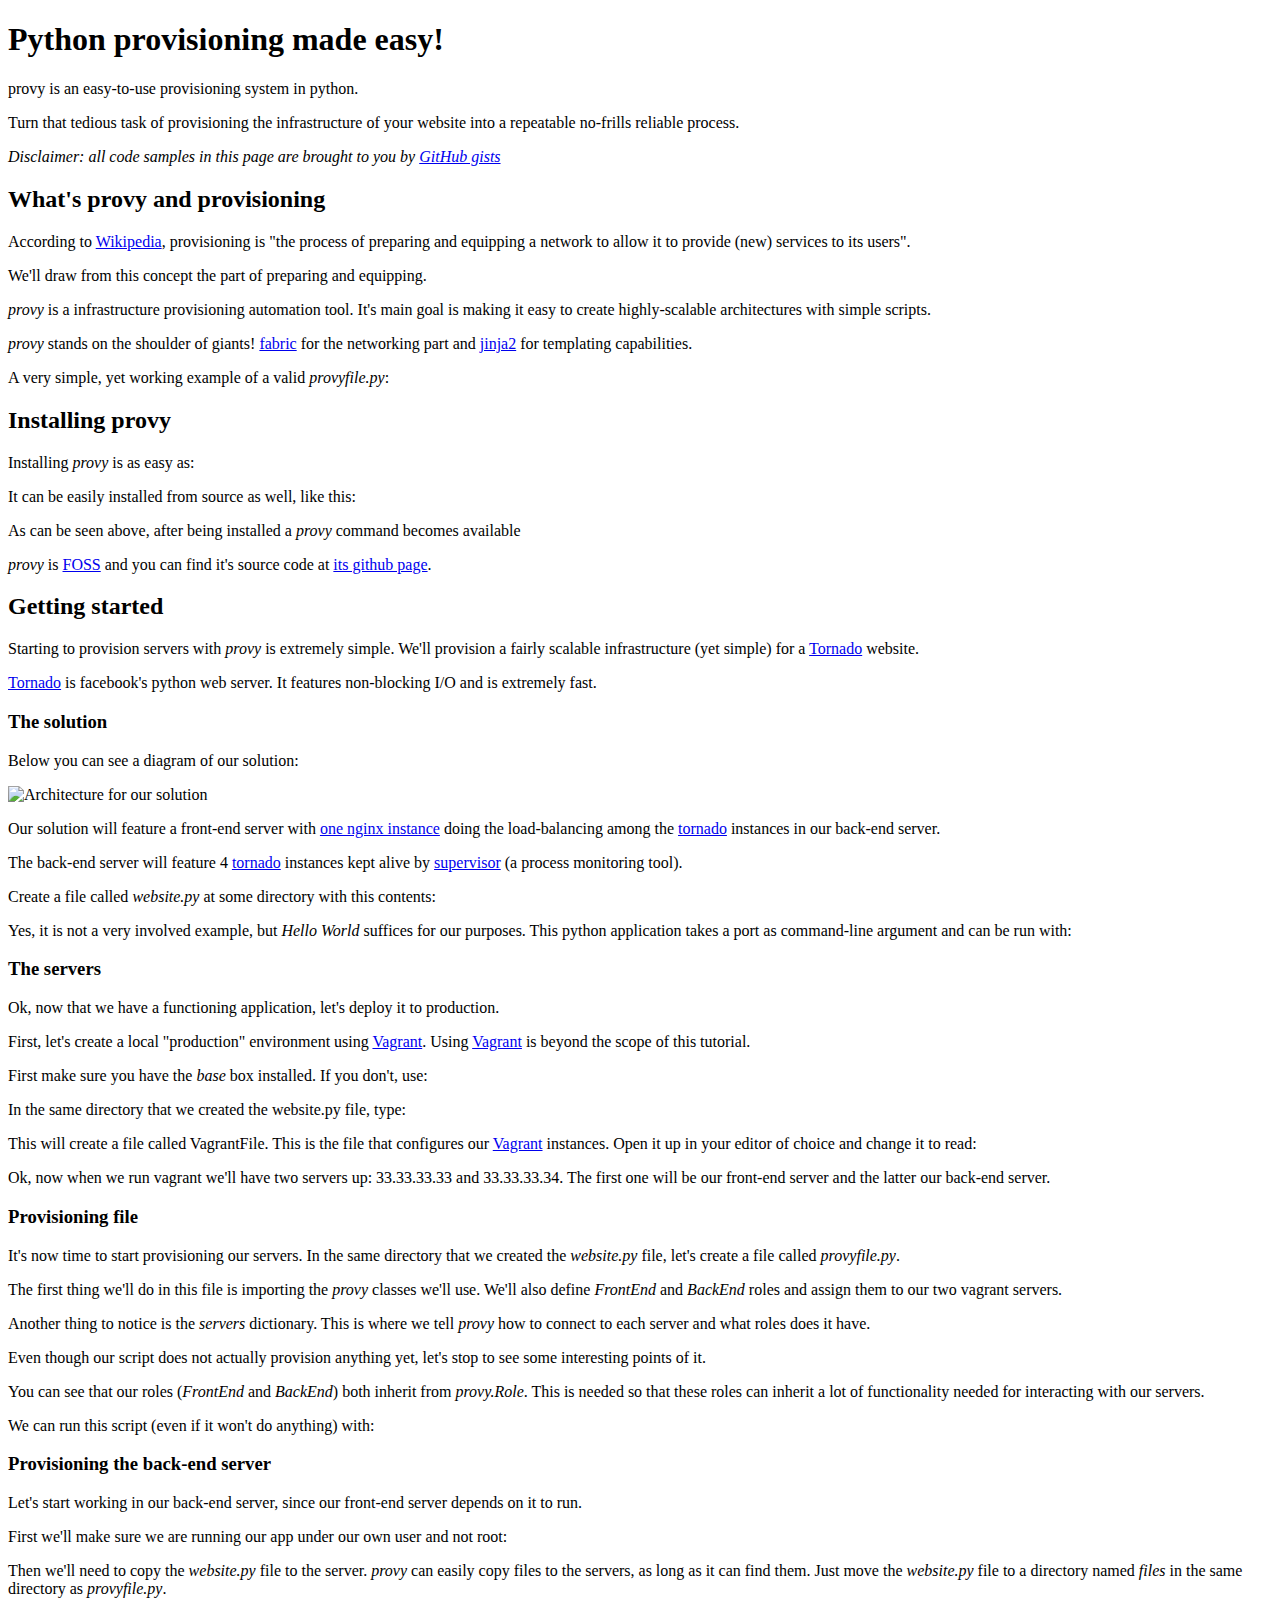
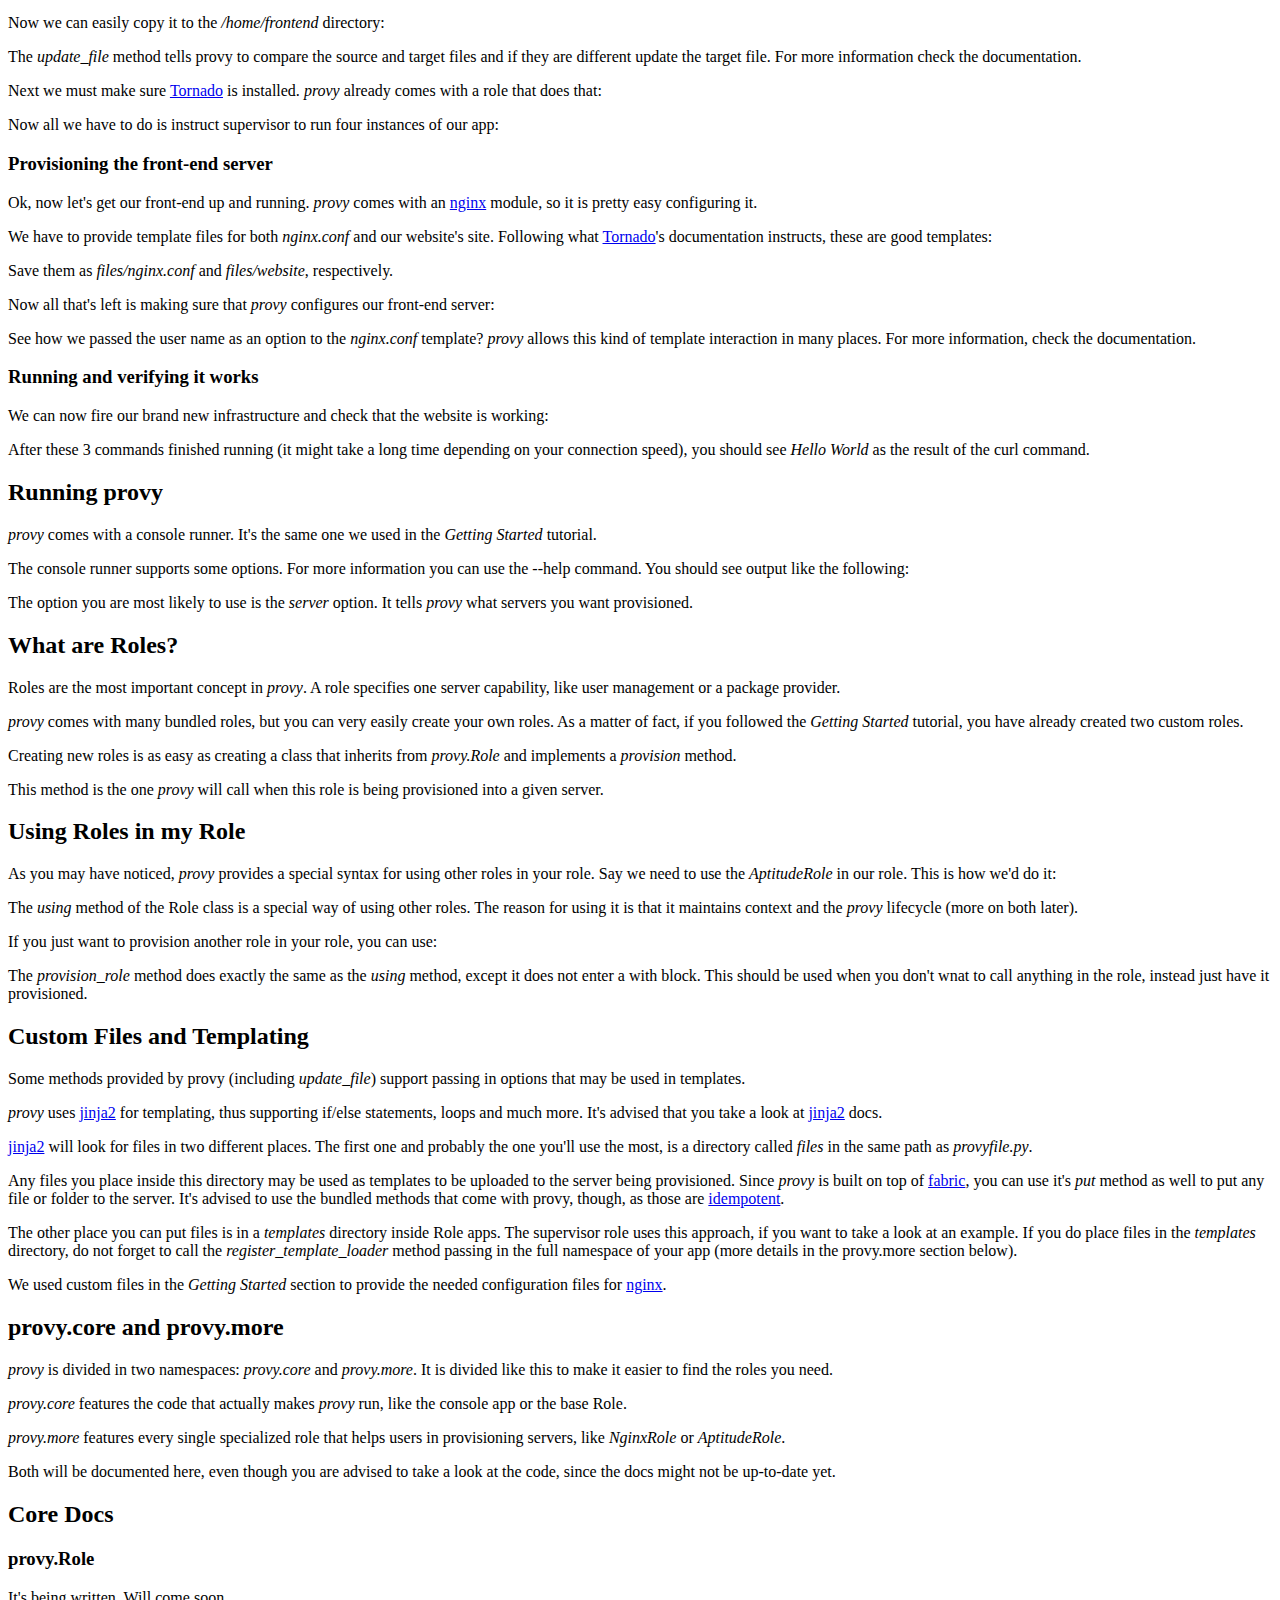
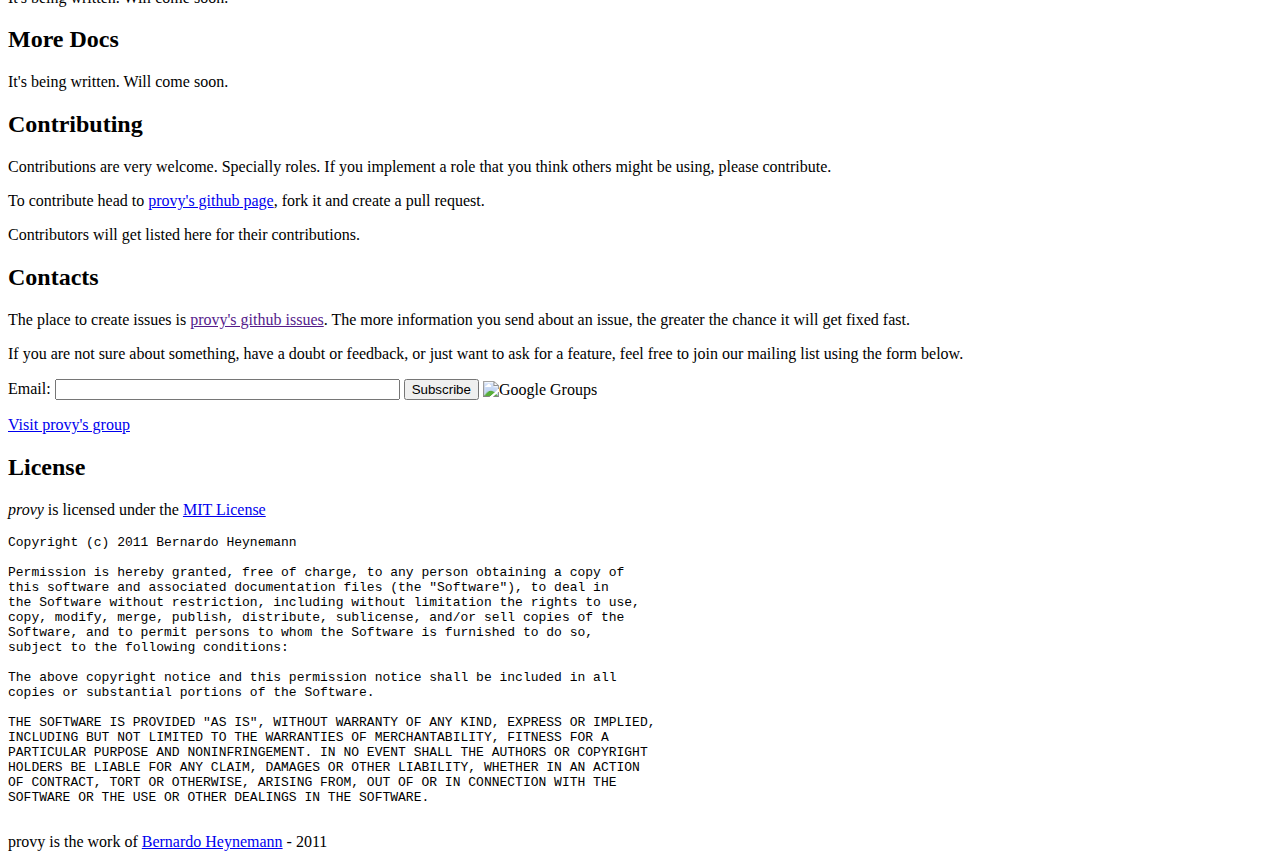
==== index.html @ 2999e6df "Getting started h3s" ====
<!DOCTYPE HTML>

<html>
    <head>
        <meta http-equiv="content-type" content="text/html; charset=utf-8">
        <title>provy - Python provisioning made simple</title>

        <link href='http://fonts.googleapis.com/css?family=Maven+Pro|Lobster&v2' rel='stylesheet' type='text/css'>
        <link rel="stylesheet" href="css/reset.css" type="text/css" media="screen" charset="utf-8" />
        <link rel="stylesheet" href="css/main.css" type="text/css" media="screen" charset="utf-8" />
    </head>

    <body>
        <div class="container">
            <div class="header">
                <h1 class="logo"><span class="important">Python</span>
                    provisioning made <span class="important">easy</span>!</h1>
                <p class="logo"><span class="important">provy</span> is an
                easy-to-use provisioning system in python.</p>
                <p class="logo">Turn that tedious task of provisioning the
                infrastructure of your website into a repeatable no-frills
                reliable process.</p>
                <div class="logo" onclick="window.location='http://provy.me';"></div>
            </div>

            <p class="disclaimer"><em>Disclaimer: all code samples in this page are
                brought to you by <a href="http://github.com/">GitHub gists</a></em></p>

            <h2 class="title">What's provy and provisioning</h2>
            <p>According to <a href="http://en.wikipedia.org/wiki/Provisioning">Wikipedia</a>, provisioning is "the
            process of preparing and equipping a network to allow it to provide
            (new) services to its users".</p>
            <p>We'll draw from this concept the part of preparing and
            equipping.</p>
            <p><em>provy</em> is a infrastructure provisioning automation tool.
            It's main goal is making it easy to create highly-scalable
            architectures with simple scripts.</p>
            <p><em>provy</em> stands on the shoulder of giants! <a
                href="http://fabfile.org" title="Fabric is a Python library and command-line tool for streamlining the use of SSH for application deployment or systems administration tasks">fabric</a> for the networking part and <a
                href="http://jinja.pocoo.org/" title="jinja2 - python templating engine">jinja2</a>
                for templating capabilities.</p>

            <p>A very simple, yet working example of a valid <em>provyfile.py</em>:</p>
            <script src="https://gist.github.com/1061912.js?file=simples-provyfile.py"></script>

            <h2 class="title">Installing provy</h2>
            <p>Installing <em>provy</em> is as easy as:</p>
            <script src="https://gist.github.com/1061888.js?file=gistfile1.txt"></script>
            <p>It can be easily installed from source as well,
            like this:</p>
            <script src="https://gist.github.com/1061894.js"></script>

            <p>As can be seen above, after being installed
            a <em>provy</em> command becomes available</p>

            <p><em>provy</em> is <a
                href="http://en.wikipedia.org/wiki/Free_and_open_source_software">FOSS</a>
            and you can find it's source code at <a href="https://github.com/heynemann/provy">its github page</a>.</p>

            <h2 class="title">Getting started</h2>
            <p>Starting to provision servers with
            <em>provy</em> is extremely simple. We'll provision a fairly
            scalable infrastructure (yet simple) for a <a href="http://tornadoweb.org">Tornado</a> website.</p>
            <p><a href="http://tornadoweb.org">Tornado</a> is
            facebook's python web server. It features non-blocking I/O and is
            extremely fast.</p>

            <h3>The solution</h3>
            <p>Below you can see a diagram of our solution:</p>
            <img class="auto-center diagram" src="images/provy_sample.png" alt="Architecture for our
            solution" />
            <p>Our solution will feature a front-end server
            with <a href="http://www.nginx.org">one nginx instance</a> doing
            the load-balancing among the <a
                href="http://tornadoweb.org">tornado</a> instances in our back-end
            server.</p>
            <p>The back-end server will feature 4 <a href="http://tornadoweb.org">tornado</a> instances kept alive
            by <a href="http://supervisord.org/">supervisor</a> (a process monitoring tool).</p>

            <p>Create a file called <em>website.py</em> at some
            directory with this contents:</p>
            <script src="https://gist.github.com/1061912.js?file=website.py"></script>

            <p>Yes, it is not a very involved example, but
            <em>Hello World</em> suffices for our purposes. This python
            application takes a port as command-line argument and can
            be run with:</p>
            <script src="https://gist.github.com/1061912.js?file=running"></script>

            <h3>The servers</h3>
            <p>Ok, now that we have a functioning application,
            let's deploy it to production.</p>
            <p>First, let's create a local "production" environment using <a
                href="http://vagrantup.com/">Vagrant</a>. Using <a
                href="http://vagrantup.com/">Vagrant</a> is beyond the scope
            of this tutorial.</p>
            <p>First make sure you have the <em>base</em> box installed. If you
            don't, use:</p>
            <script src="https://gist.github.com/1061912.js?file=vagrant-command"></script>

            <p>In the same directory that we created the website.py
            file, type:</p>
            <script src="https://gist.github.com/1061912.js?file=vagrant-init"></script>
            <p>This will create a file called VagrantFile. This is the file
            that configures our <a href="http://vagrantup.com/">Vagrant</a>
            instances. Open it up in your editor of choice and change it to
            read:</p>
            <script src="https://gist.github.com/1061912.js?file=VagrantFile"></script>
            <p>Ok, now when we run vagrant we'll have two servers up:
            33.33.33.33 and 33.33.33.34. The first one will be our front-end
               server and the latter our back-end server.</p>

            <h3>Provisioning file</h3>
            <p>It's now time to start provisioning our servers. In the same
            directory that we created the <em>website.py</em> file, let's create a file
            called <em>provyfile.py</em>.</p>

            <p>The first thing we'll do in this file is importing the <em>provy</em>
            classes we'll use. We'll also define <em>FrontEnd</em> and
            <em>BackEnd</em> roles and assign them to our two vagrant servers.</p>
            <script src="https://gist.github.com/1061912.js?file=provyfile.py"></script>

            <p>Another thing to notice is the <em>servers</em> dictionary. This
            is where we tell <em>provy</em> how to connect to each server and
            what roles does it have.</p>

            <p>Even though our script does not actually provision anything yet,
            let's stop to see some interesting points of it.</p>

            <p>You can see that our roles (<em>FrontEnd</em> and
            <em>BackEnd</em>) both inherit from <em>provy.Role</em>. This is
            needed so that these roles can inherit a lot of functionality
            needed for interacting with our servers.</p>
            <p>We can run this script (even if it won't do anything) with:</p>
            <script src="https://gist.github.com/1061912.js?file=running-provy-file"></script>

            <h3>Provisioning the back-end server</h3>
            <p>Let's start working in our back-end server, since our front-end
            server depends on it to run.</p>
            <p>First we'll make sure we are running our app under our own user
            and not root:</p>
            <script src="https://gist.github.com/1061912.js?file=provyfile2.py"></script>

            <p>Then we'll need to copy the <em>website.py</em> file to the
            server. <em>provy</em> can easily copy files to the servers, as
            long as it can find them. Just move the <em>website.py</em> file to a directory
            named <em>files</em> in the same directory as <em>provyfile.py</em>.</p>

            <p>Now we can easily copy it to the <em>/home/frontend</em> directory:</p>
            <script src="https://gist.github.com/1061912.js?file=provyfile3.py"></script>

            <p>The <em>update_file</em> method tells provy to compare the
            source and target files and if they are different update the target
            file. For more information check the documentation.</p>

            <p>Next we must make sure <a
                href="http://tornadoweb.org">Tornado</a> is installed.
            <em>provy</em> already comes with a role that does that:</p>
            <script src="https://gist.github.com/1061953.js?file=provyfile4.py"></script>

            <p>Now all we have to do is instruct supervisor to run four
            instances of our app:</p>
            <script src="https://gist.github.com/1061953.js?file=provyfile5.py"></script>

            <h3>Provisioning the front-end server</h3>
            <p>Ok, now let's get our front-end up and running. <em>provy</em>
            comes with an <a href="http://www.nginx.org">nginx</a> module, so it is pretty easy configuring it.</p>

            <p>We have to provide template files for both <em>nginx.conf</em>
            and our website's site. Following what <a
                href="http://tornadoweb.org">Tornado</a>'s documentation
            instructs, these are good templates:</p>
            <script src="https://gist.github.com/1061953.js?file=nginx.conf"></script>
            <script src="https://gist.github.com/1061953.js?file=website"></script>

            <p>Save them as <em>files/nginx.conf</em> and
            <em>files/website</em>, respectively.</p>

            <p>Now all that's left is making sure that <em>provy</em>
            configures our front-end server:</p>
            <script src="https://gist.github.com/1061953.js?file=provyfile6.py"></script>
            <p>See how we passed the user name as an option to the
            <em>nginx.conf</em> template? <em>provy</em> allows this kind of
            template interaction in many places. For more information, check the
            documentation.</p>

            <h3>Running and verifying it works</h3>
            <p>We can now fire our brand new infrastructure and check that the
            website is working:</p>
            <script src="https://gist.github.com/1061953.js?file=running%20the%20website"></script>
            <p>After these 3 commands finished running (it might take a long
            time depending on your connection speed), you should see <em>Hello
            World</em> as the result of the curl command.</p>

            <h2 class="title">Running provy</h2>
            <p><em>provy</em> comes with a console runner. It's the same one we
            used in the <em>Getting Started</em> tutorial.</p>
            <p>The console runner supports some options. For more information
            you can use the --help command. You should see output like the
            following:</p>
            <script src="https://gist.github.com/1061953.js?file=provy-help"></script>
            <p>The option you are most likely to use is the <em>server</em>
            option. It tells <em>provy</em> what servers you want provisioned.</p>

            <h2 class="title">What are Roles?</h2>
            <p>Roles are the most important concept in <em>provy</em>. A role
            specifies one server capability, like user management or a package
            provider.</p>
            <p><em>provy</em> comes with many bundled roles, but you can very
            easily create your own roles. As a matter of fact, if you followed
            the <em>Getting Started</em> tutorial, you have already created two
            custom roles.</p>
            <p>Creating new roles is as easy as creating a class that inherits
            from <em>provy.Role</em> and implements a <em>provision</em> method.</p>
            <p>This method is the one <em>provy</em> will call when this role
            is being provisioned into a given server.</p>

            <h2 class="title">Using Roles in my Role</h2>
            <p>As you may have noticed, <em>provy</em> provides a special
            syntax for using other roles in your role. Say we need to use the
            <em>AptitudeRole</em> in our role. This is how we'd do it:</p>
            <script src="https://gist.github.com/1061953.js?file=using-roles.py"></script>
            <p>The <em>using</em> method of the Role class is a special way of
            using other roles. The reason for using it is that it maintains
            context and the <em>provy</em> lifecycle (more on both later).</p>
            <p>If you just want to provision another role in your role, you can
            use:</p>
            <script src="https://gist.github.com/1061953.js?file=using-roles-2.py"></script>
            <p>The <em>provision_role</em> method does exactly the same as the
            <em>using</em> method, except it does not enter a with block. This
            should be used when you don't wnat to call anything in the role,
            instead just have it provisioned.</p>

            <h2 class="title">Custom Files and Templating</h2>
            <p>Some methods provided by provy (including <em>update_file</em>) support 
            passing in options that may be used in templates.</p>
            <p><em>provy</em> uses <a
                href="http://jinja.pocoo.org/" title="jinja2 - python templating engine">jinja2</a> for
                templating, thus supporting if/else statements, loops and much more. It's advised
                that you take a look at <a
                href="http://jinja.pocoo.org/" title="jinja2 - python templating engine">jinja2</a>
                docs.
            </p>
            <p><a
                href="http://jinja.pocoo.org/" title="jinja2 - python templating engine">jinja2</a> will
                look for files in two different places. The first one and probably the one you'll use the most,
                is a directory called <em>files</em> in the same path as <em>provyfile.py</em>.</p>
            <p>Any files you place inside this directory may be used as templates to be uploaded to the server
            being provisioned. Since <em>provy</em> is built on top of <a
                href="http://fabfile.org" title="Fabric is a Python library and command-line tool for streamlining the use of SSH for application deployment or systems administration tasks">fabric</a>, you can use it's <em>put</em> method as well to put any file or folder to the server. It's advised to use the bundled methods that come with provy, though, as those are <a href="http://en.wikipedia.org/wiki/Idempotence">idempotent</a>.</p>
            <p>The other place you can put files is in a <em>templates</em> directory inside Role apps. The supervisor role uses this approach, if you want to take a look at an example. If you do place files in the <em>templates</em> directory, do not forget to call the <em>register_template_loader</em> method passing in the full namespace of your app (more details in the provy.more section below).</p>
            <p>We used custom files in the <em>Getting Started</em> section to provide the needed configuration files for <a href="http://www.nginx.org">nginx</a>.</p>

            <h2 class="title">provy.core and provy.more</h2>
            <p>
                <em>provy</em> is divided in two namespaces: <em>provy.core</em> and <em>provy.more</em>. It is divided like this to make it easier to find the roles you need.
            </p>
            <p><em>provy.core</em> features the code that actually makes <em>provy</em> run, like the console app or the base Role.</p>
            <p><em>provy.more</em> features every single specialized role that helps users in provisioning servers, like <em>NginxRole</em> or <em>AptitudeRole</em>.</p>
            <p>Both will be documented here, even though you are advised to take a look at the code, since the docs might not be up-to-date yet.</p>

            <h2 class="title">Core Docs</h2>
            <h3>provy.Role</h3>
            <p>It's being written. Will come soon.</p>

            <h2 class="title">More Docs</h2>
            <p>It's being written. Will come soon.</p>

            <h2 class="title">Contributing</h2>
            <p>Contributions are very welcome. Specially roles. If you
            implement a role that you think others might be using, please
            contribute.</p>
            <p>To contribute head to <a
            href="https://github.com/heynemann/provy">provy's github page</a>,
            fork it and create a pull request.</p>
            <p>Contributors will get listed here for their contributions.</p>

            <h2 class="title">Contacts</h2>
            <p>The place to create issues is <a href="">provy's github issues</a>. The more information you send about an issue, the greater the chance it will get fixed fast.</p>
            <p>If you are not sure about something, have a doubt or feedback, or just want to ask for a feature, feel free to join our mailing list using the form below.</p>
            <form action="http://groups.google.com/group/provy/boxsubscribe">
                <p>
                    <label for"email">Email: <input type="text" name="email" size="40">
                    <input type=submit class="email" name="sub" value="Subscribe">
                    <img src="http://groups.google.com/intl/en/images/logos/groups_logo_sm.gif"
                             height=30 width=140 valign="middle" alt="Google Groups" class="google-logo">
                </p>
            </form>
            <p>
              <a href="http://groups.google.com/group/provy">Visit provy's group</a>
            </p>

            <h2 class="title">License</h2>
            <p><em>provy</em> is licensed under the <a
                href="http://www.opensource.org/licenses/MIT">MIT License</a></p>
            <pre class="license">
Copyright (c) 2011 Bernardo Heynemann

Permission is hereby granted, free of charge, to any person obtaining a copy of
this software and associated documentation files (the "Software"), to deal in
the Software without restriction, including without limitation the rights to use,
copy, modify, merge, publish, distribute, sublicense, and/or sell copies of the
Software, and to permit persons to whom the Software is furnished to do so,
subject to the following conditions:

The above copyright notice and this permission notice shall be included in all
copies or substantial portions of the Software.

THE SOFTWARE IS PROVIDED "AS IS", WITHOUT WARRANTY OF ANY KIND, EXPRESS OR IMPLIED,
INCLUDING BUT NOT LIMITED TO THE WARRANTIES OF MERCHANTABILITY, FITNESS FOR A
PARTICULAR PURPOSE AND NONINFRINGEMENT. IN NO EVENT SHALL THE AUTHORS OR COPYRIGHT
HOLDERS BE LIABLE FOR ANY CLAIM, DAMAGES OR OTHER LIABILITY, WHETHER IN AN ACTION
OF CONTRACT, TORT OR OTHERWISE, ARISING FROM, OUT OF OR IN CONNECTION WITH THE
SOFTWARE OR THE USE OR OTHER DEALINGS IN THE SOFTWARE.
            </pre>

            <div class="footer">
                provy is the work of <a
                    href="http://blog.heynemann.com.br">Bernardo Heynemann</a>
                - 2011
            </div>
        </div>
        <script type="text/javascript">

          var _gaq = _gaq || [];
          _gaq.push(['_setAccount', 'UA-24327816-1']);
          _gaq.push(['_trackPageview']);

          (function() {
            var ga = document.createElement('script'); ga.type = 'text/javascript'; ga.async = true;
            ga.src = ('https:' == document.location.protocol ? 'https://ssl' : 'http://www') + '.google-analytics.com/ga.js';
            var s = document.getElementsByTagName('script')[0]; s.parentNode.insertBefore(ga, s);
          })();

        </script>
    </body>

</html>
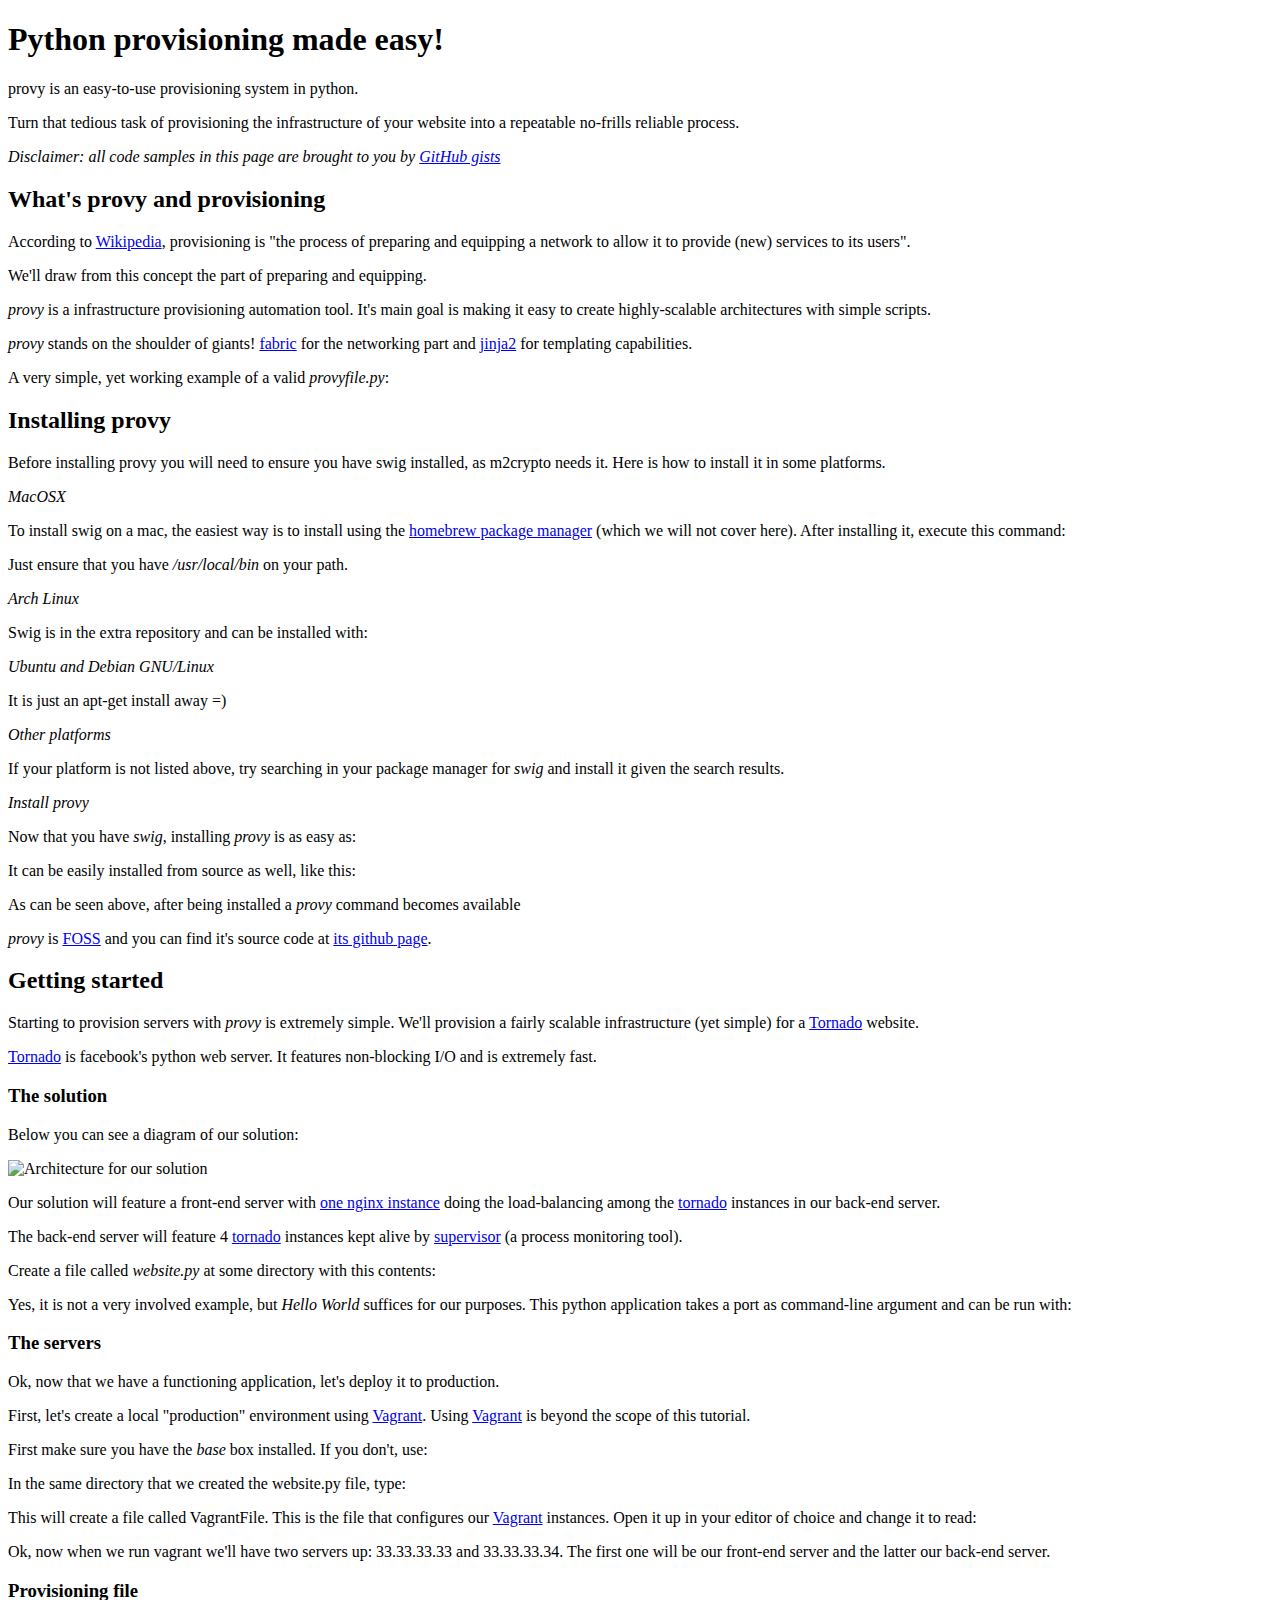
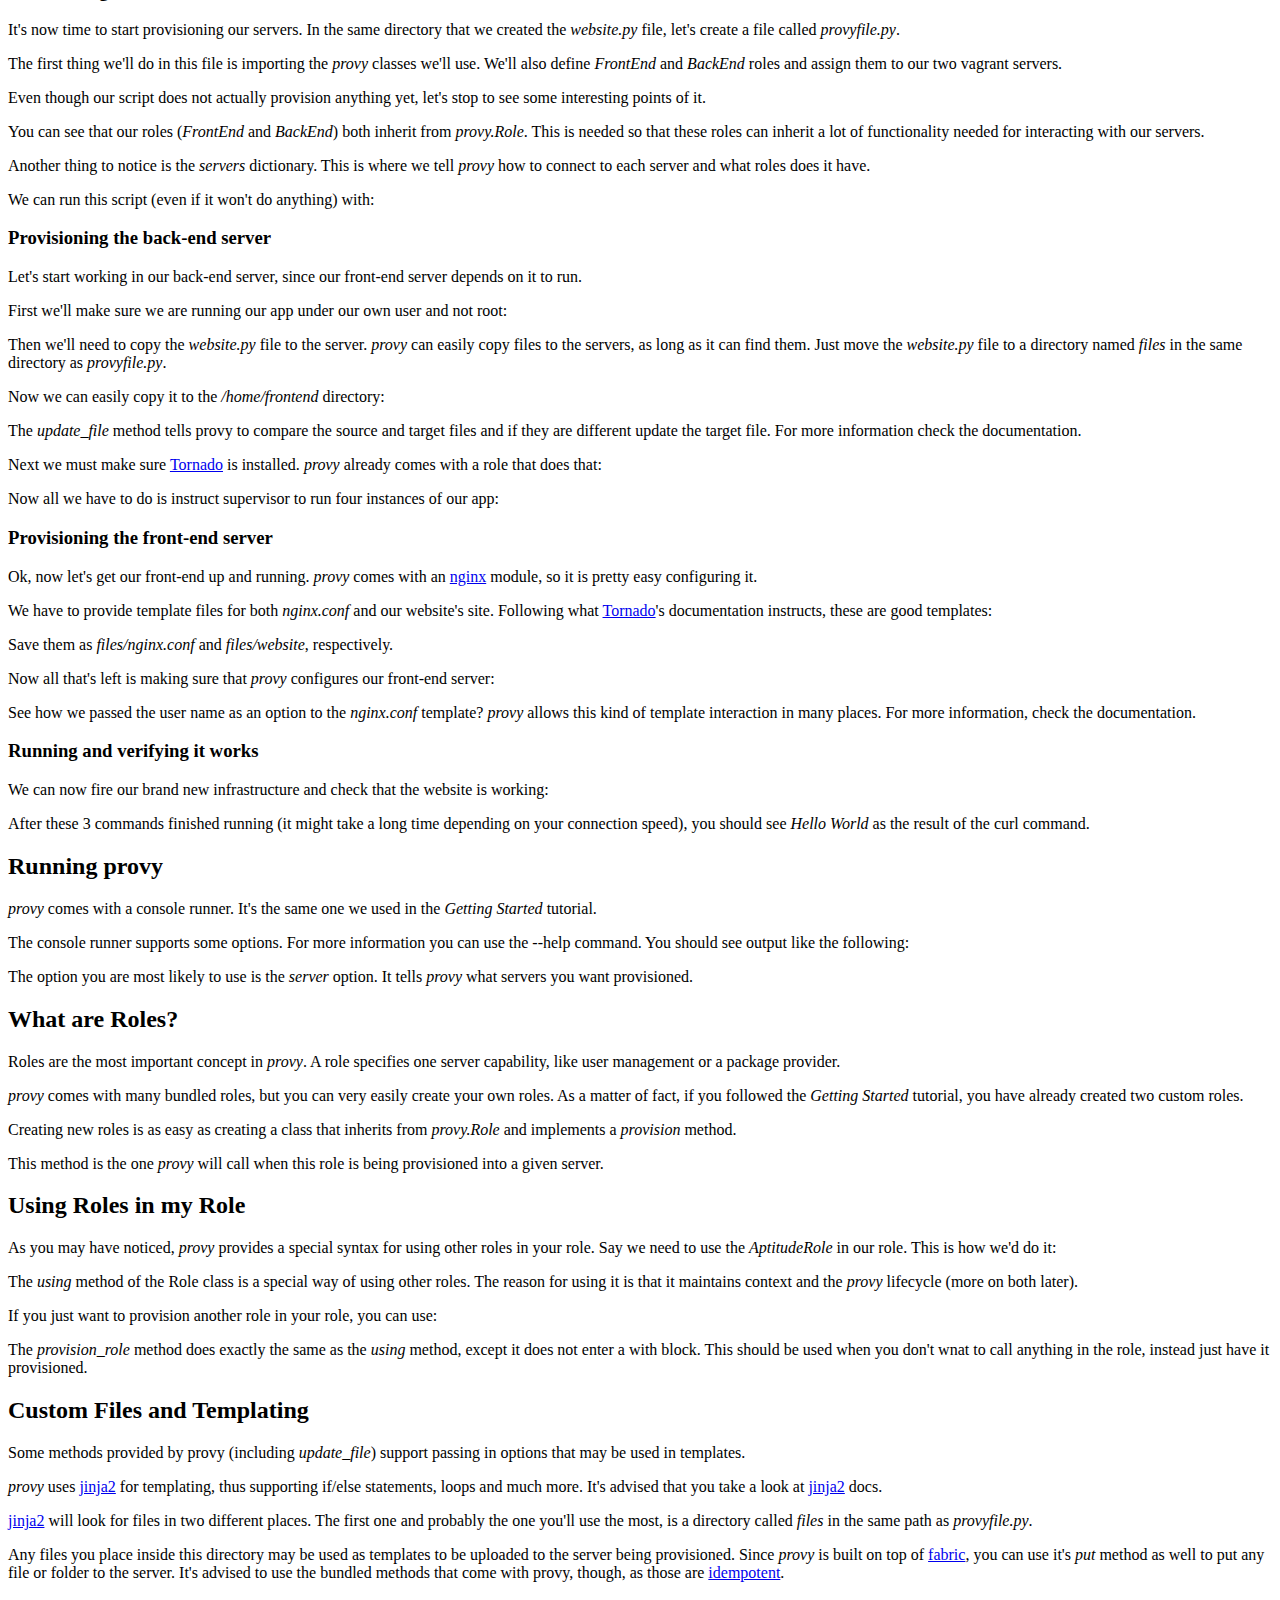
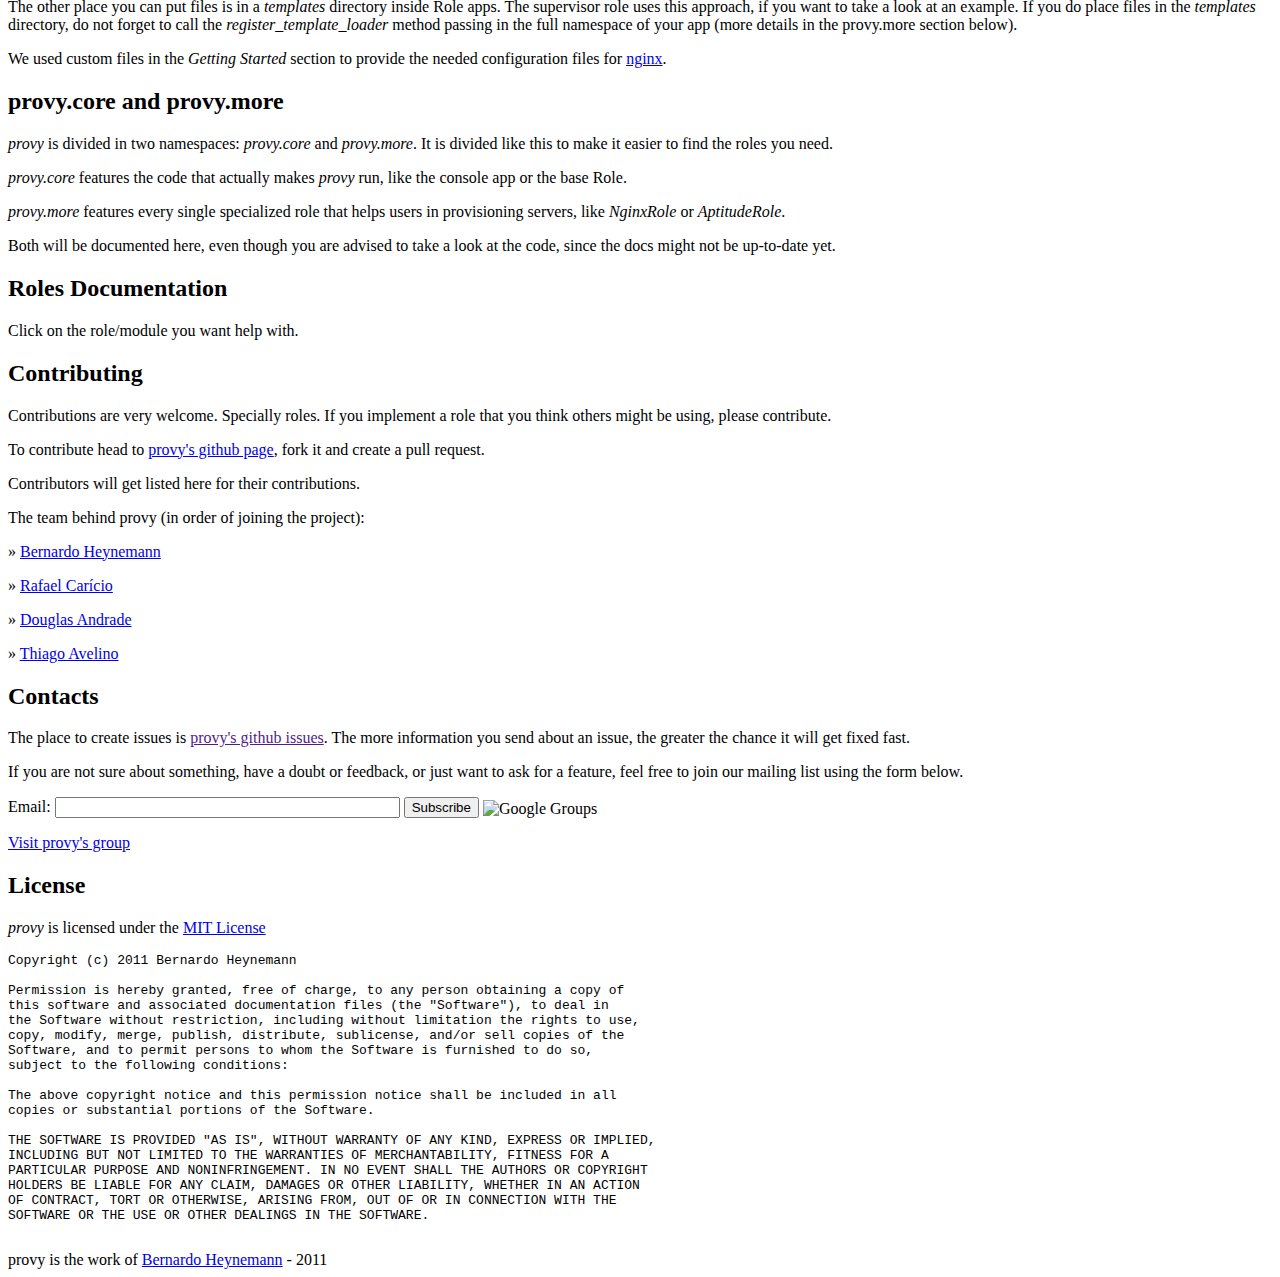
==== commit d422e166: "Reading module docs" ====
--- a/index.html
+++ b/index.html
@@ -44,7 +44,36 @@
             <script src="https://gist.github.com/1061912.js?file=simples-provyfile.py"></script>
 
             <h2 class="title">Installing provy</h2>
-            <p>Installing <em>provy</em> is as easy as:</p>
+            <p>Before installing provy you will need to ensure you have swig
+            installed, as m2crypto needs it. Here is how to install it in
+            some platforms.<p>
+
+            <p><em>MacOSX</em></p>
+
+            <p>To install swig on a mac, the easiest way is to install using the
+            <a href="http://mxcl.github.com/homebrew/">homebrew package manager</a>
+            (which we will not cover here). After installing it, execute this command:
+            </p>
+            <script src="https://gist.github.com/1066364.js?file=install_swig_mac.sh"></script>
+            <p>Just ensure that you have <em>/usr/local/bin</em> on your path.</p>
+
+            <p><em>Arch Linux</em></p>
+
+            <p>Swig is in the extra repository and can be installed with:<p>
+            <script src="https://gist.github.com/1066392.js?file=gistfile1.bash"></script>
+
+            <p><em>Ubuntu and Debian GNU/Linux</em></p>
+
+            <p>It is just an apt-get install away =)<p>
+            <script src="https://gist.github.com/1066406.js?file=gistfile1.txt"></script>
+
+            <p><em>Other platforms</em></p>
+            <p>If your platform is not listed above, try searching in your package
+            manager for <em>swig</em> and install it given the search results.</p>
+
+            <p><em>Install provy</em></p>
+
+            <p>Now that you have <em>swig</em>, installing <em>provy</em> is as easy as:</p>
             <script src="https://gist.github.com/1061888.js?file=gistfile1.txt"></script>
             <p>It can be easily installed from source as well,
             like this:</p>
@@ -120,10 +149,6 @@
             <em>BackEnd</em> roles and assign them to our two vagrant servers.</p>
             <script src="https://gist.github.com/1061912.js?file=provyfile.py"></script>
 
-            <p>Another thing to notice is the <em>servers</em> dictionary. This
-            is where we tell <em>provy</em> how to connect to each server and
-            what roles does it have.</p>
-
             <p>Even though our script does not actually provision anything yet,
             let's stop to see some interesting points of it.</p>
 
@@ -131,6 +156,11 @@
             <em>BackEnd</em>) both inherit from <em>provy.Role</em>. This is
             needed so that these roles can inherit a lot of functionality
             needed for interacting with our servers.</p>
+
+            <p>Another thing to notice is the <em>servers</em> dictionary. This
+            is where we tell <em>provy</em> how to connect to each server and
+            what roles does it have.</p>
+
             <p>We can run this script (even if it won't do anything) with:</p>
             <script src="https://gist.github.com/1061912.js?file=running-provy-file"></script>
 
@@ -259,12 +289,9 @@
             <p><em>provy.more</em> features every single specialized role that helps users in provisioning servers, like <em>NginxRole</em> or <em>AptitudeRole</em>.</p>
             <p>Both will be documented here, even though you are advised to take a look at the code, since the docs might not be up-to-date yet.</p>
 
-            <h2 class="title">Core Docs</h2>
-            <h3>provy.Role</h3>
-            <p>It's being written. Will come soon.</p>
-
-            <h2 class="title">More Docs</h2>
-            <p>It's being written. Will come soon.</p>
+            <h2 class="title">Roles Documentation</h2>
+            <p>Click on the role/module you want help with.</p>
+            <div id="docs"></div>
 
             <h2 class="title">Contributing</h2>
             <p>Contributions are very welcome. Specially roles. If you
@@ -274,6 +301,12 @@
             href="https://github.com/heynemann/provy">provy's github page</a>,
             fork it and create a pull request.</p>
             <p>Contributors will get listed here for their contributions.</p>
+
+            <p>The team behind provy (in order of joining the project):</p>
+            <p> » <a href="http://about.me/heynemann">Bernardo Heynemann</a></p>
+            <p> » <a href="http://about.me/rafaelcaricio">Rafael Carício</a></p>
+            <p> » <a href="https://github.com/dsarch">Douglas Andrade</a></p>
+            <p> » <a href="http://avelino.us/">Thiago Avelino</a></p>
 
             <h2 class="title">Contacts</h2>
             <p>The place to create issues is <a href="">provy's github issues</a>. The more information you send about an issue, the greater the chance it will get fixed fast.</p>
@@ -320,6 +353,75 @@
                 - 2011
             </div>
         </div>
+
+        <script type="text/javascript" charset="utf-8" src="js/jquery-1.6.2.min.js"></script>
+        <script type='text/javascript' src='https://www.google.com/jsapi'></script>
+        <script type='text/javascript'>
+            google.load('visualization', '1', {packages:['orgchart']});
+            google.setOnLoadCallback(getData);
+            function getData() {
+                $.getJSON('js/docs.json', function(docs) {
+                    drawChart(docs);
+                });
+            }
+
+            function getRows(docs) {
+                var rows = [];
+                recurseDocs(docs, '', rows);
+                return rows;
+            }
+
+            function recurseDocs(rootNode, parentNode, rows) {
+                for (key in rootNode) {
+                    if (key == '__proto__') continue;
+                    if (key.substr(0,2) == '__') continue;
+
+                    if (rootNode[key]['__methods__'] == null) {
+                        rows.push([key, parentNode, rootNode[key]['__name__']]);
+                        recurseDocs(rootNode[key], key, rows)
+                    }
+                    else {
+                        rows.push([rootNode[key]['__name__'], parentNode, rootNode[key]['__fullName__']]);
+                    }
+                }
+            }
+
+            function drawChart(docs) {
+                var data = new google.visualization.DataTable();
+                data.addColumn('string', 'Name');
+                data.addColumn('string', 'Parent');
+                data.addColumn('string', 'ToolTip');
+
+                var rows = getRows(docs)
+                data.addRows(rows);
+                var chart = new google.visualization.OrgChart(document.getElementById('docs'));
+
+                google.visualization.events.addListener(chart, 'select', selectHandler);
+
+                function selectHandler(e) {
+                    var item = chart.getSelection()[0]
+                    var selectedValue = null;
+                    if (item.row != null && item.column != null) {
+                        selectedValue = data.getValue(item.row, item.column);
+                    } else if (item.row != null) {
+                        selectedValue = data.getValue(item.row, 2);
+                    } else if (item.column != null) {
+                        selectedValue = data.getValue(0, item.column);
+                    }
+                    console.log(selectedValue);
+
+                    var parts = selectedValue.split('.');
+                    var doc = docs;
+                    for (var i=0; i<parts.length; i++) {
+                        doc = doc[parts[i]];
+                    }
+                    console.log(doc);
+                }
+
+                chart.draw(data, {allowHtml:true});
+            }
+        </script>
+
         <script type="text/javascript">
 
           var _gaq = _gaq || [];
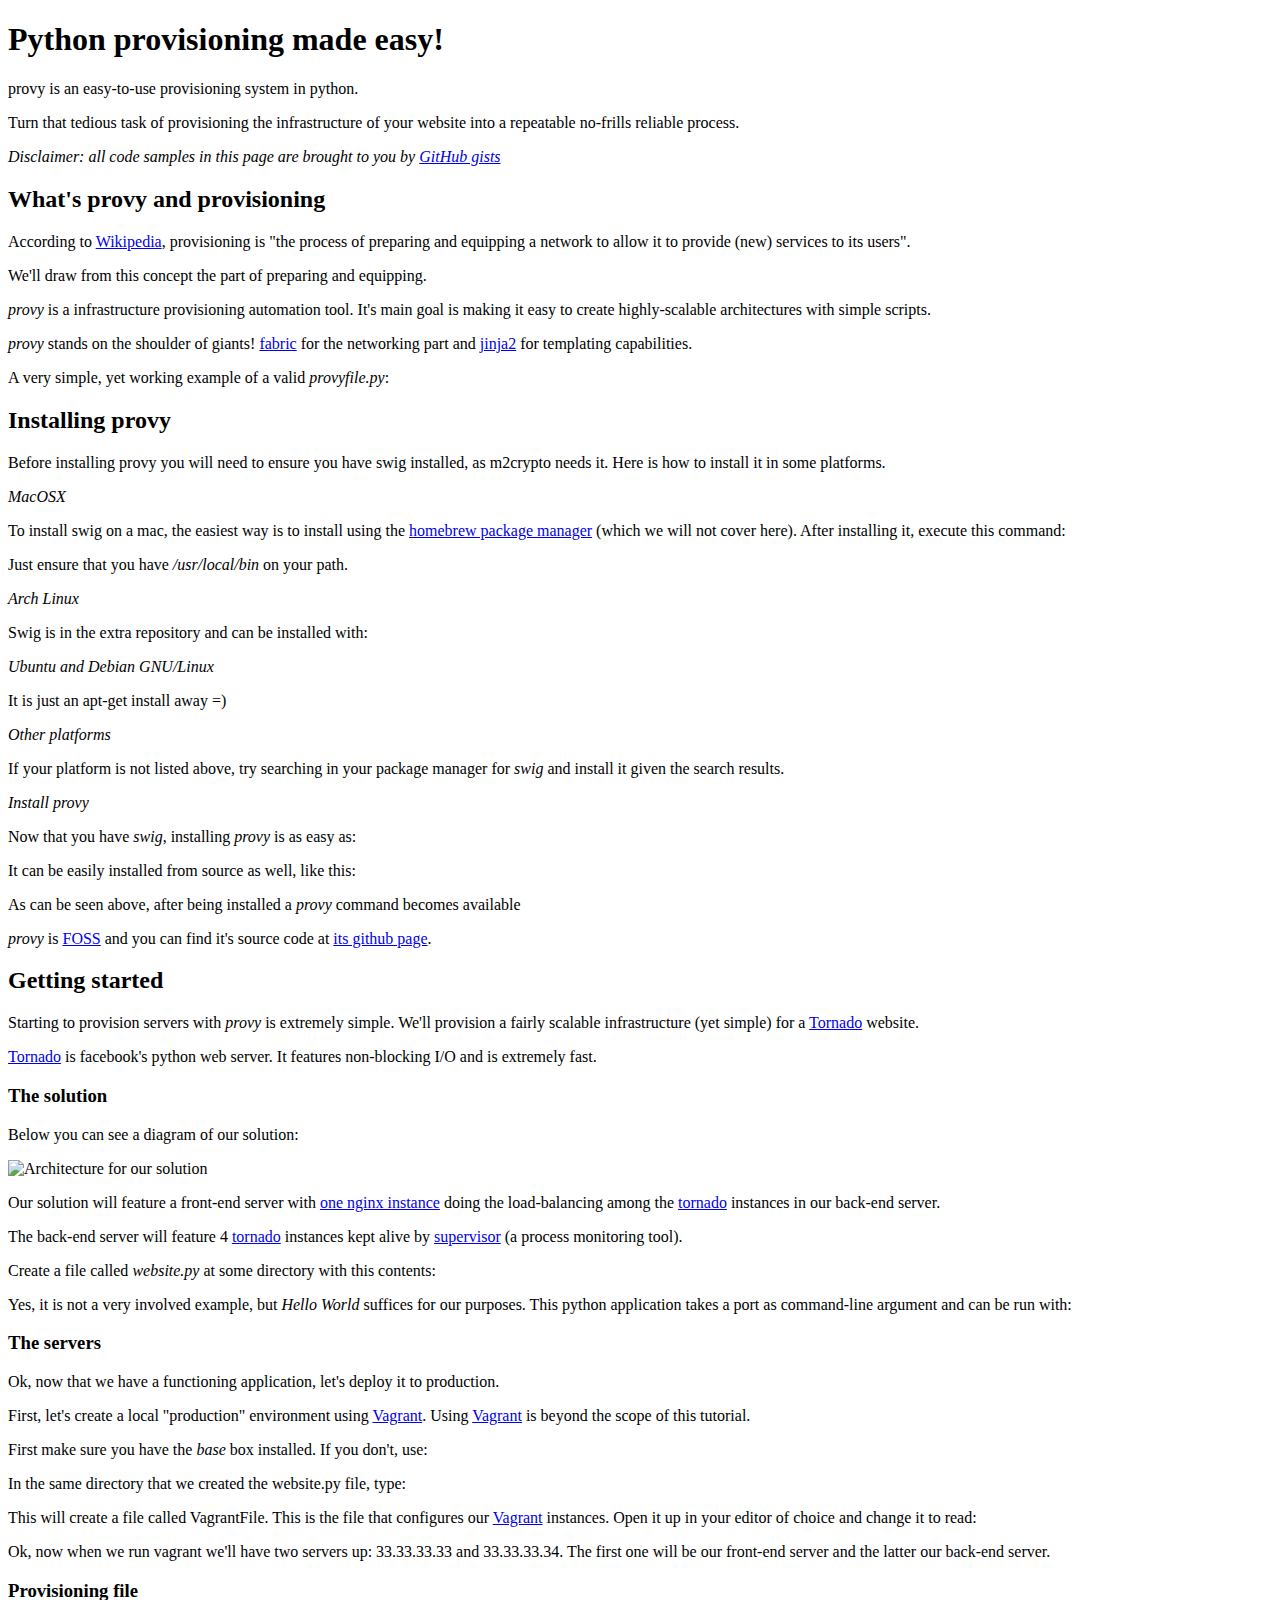
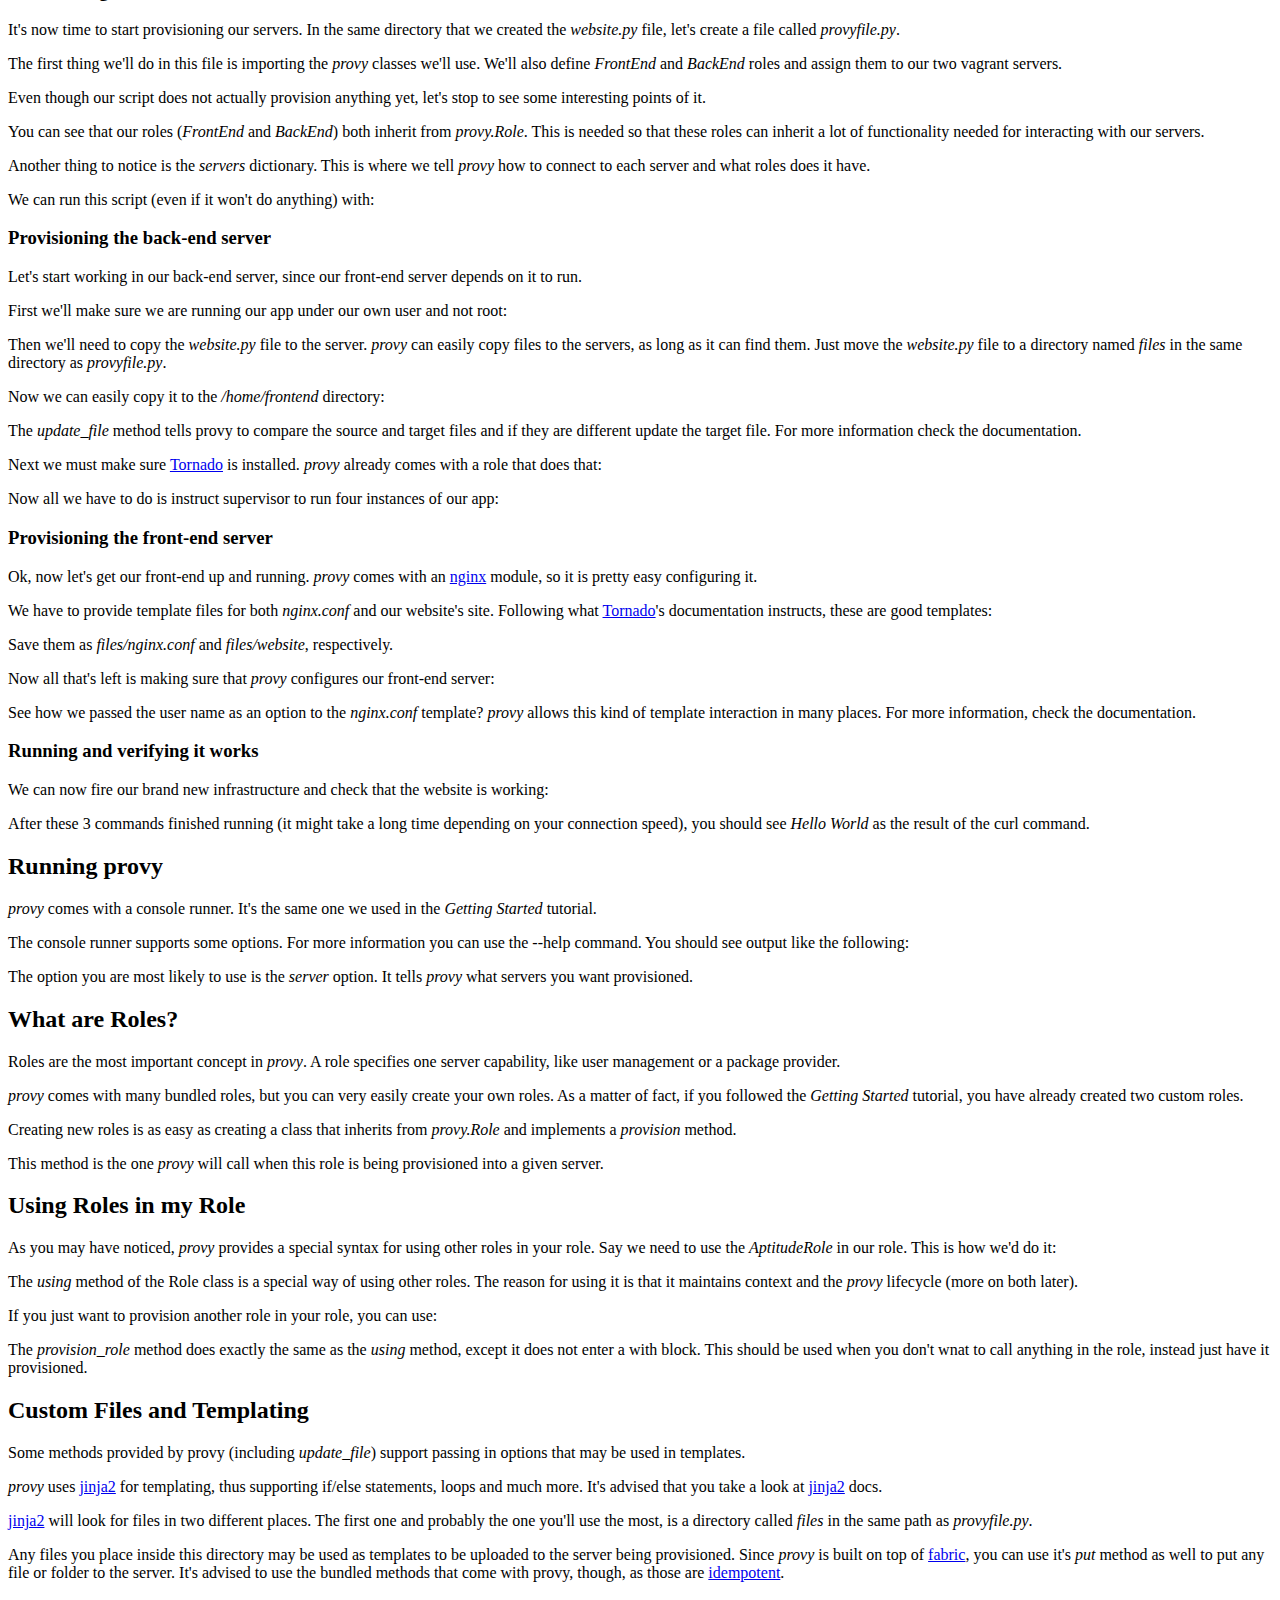
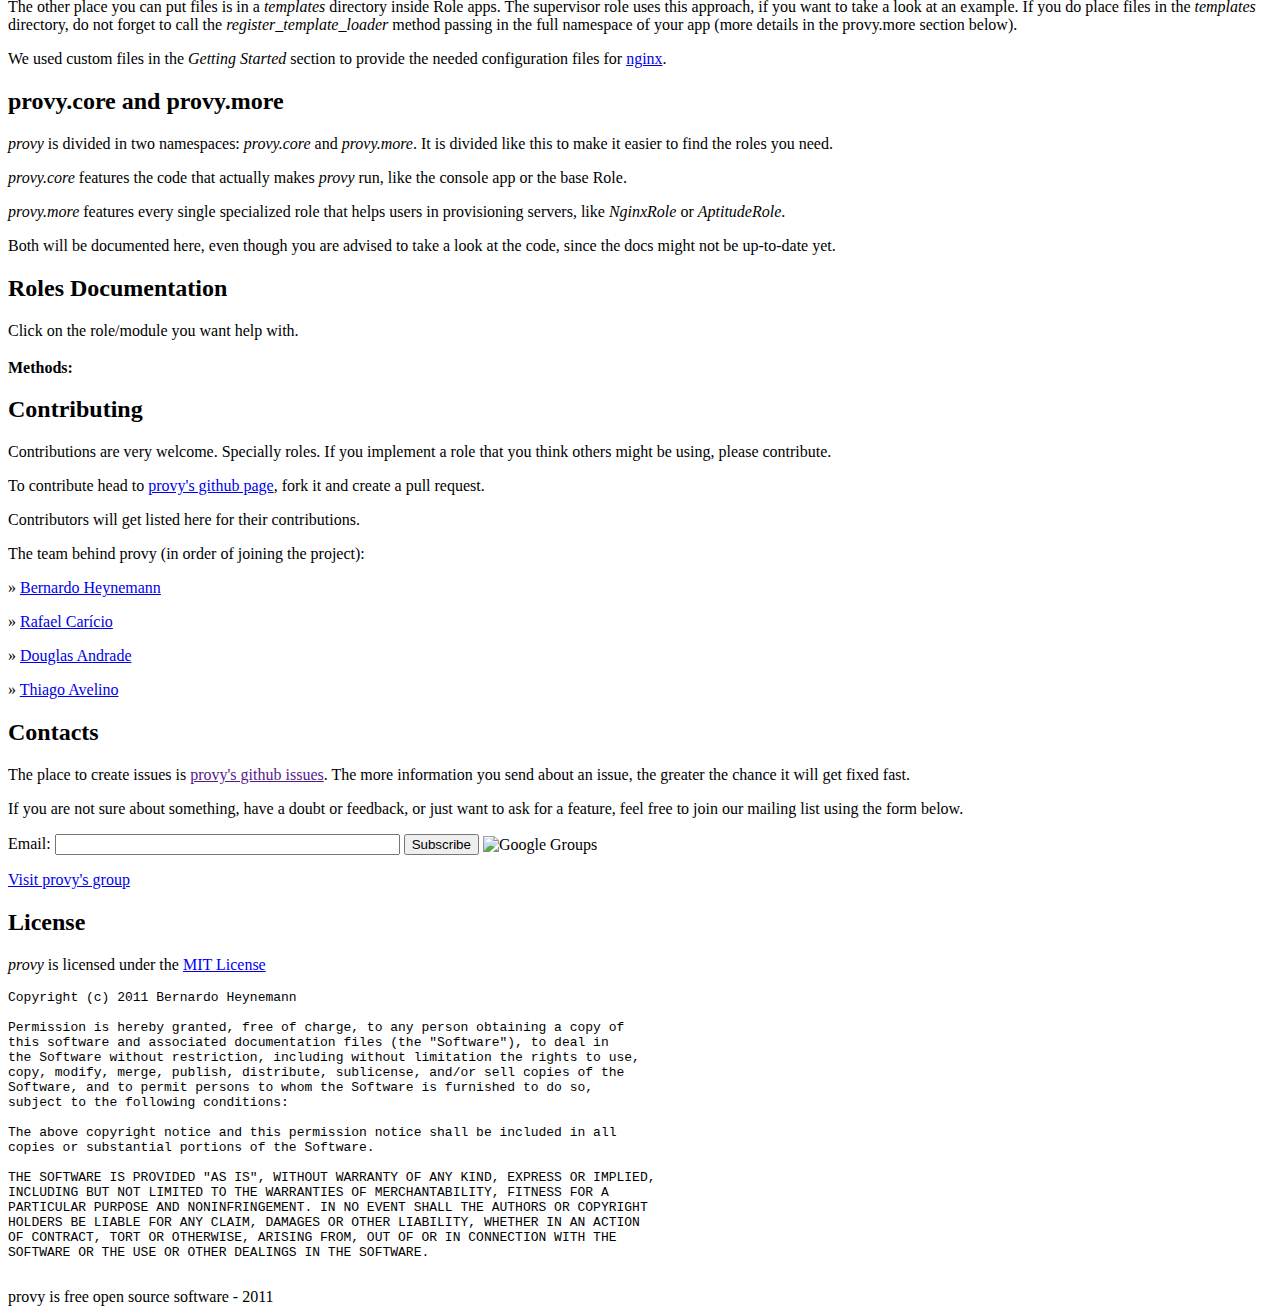
==== commit e400d32e: "Added js syntax highlighting" ====
--- a/index.html
+++ b/index.html
@@ -8,6 +8,7 @@
         <link href='http://fonts.googleapis.com/css?family=Maven+Pro|Lobster&v2' rel='stylesheet' type='text/css'>
         <link rel="stylesheet" href="css/reset.css" type="text/css" media="screen" charset="utf-8" />
         <link rel="stylesheet" href="css/main.css" type="text/css" media="screen" charset="utf-8" />
+        <link rel="stylesheet" href="css/sh_ide-anjuta.min.css" type="text/css" media="screen" charset="utf-8" />
     </head>
 
     <body>
@@ -291,7 +292,24 @@
 
             <h2 class="title">Roles Documentation</h2>
             <p>Click on the role/module you want help with.</p>
-            <div id="docs"></div>
+            <div id="docs-container">
+                <div id="docs"></div>
+            </div>
+            <div id="current-doc"></div>
+            <div id="module-template">
+                <h3 class="name"></h3>
+                <p class="docs"></p>
+            </div>
+            <div id="role-template">
+                <h3 class="name"></h3>
+                <p class="docs"></p>
+                <p class="methods-header"><strong>Methods:</strong></p>
+                <div class="methods"></div>
+            </div>
+            <div id="method-template">
+                <p><em class="name"></em></p>
+                <p class="docs"></p>
+            </div>
 
             <h2 class="title">Contributing</h2>
             <p>Contributions are very welcome. Specially roles. If you
@@ -348,79 +366,15 @@
             </pre>
 
             <div class="footer">
-                provy is the work of <a
-                    href="http://blog.heynemann.com.br">Bernardo Heynemann</a>
-                - 2011
+                provy is free open source software - 2011
             </div>
         </div>
 
         <script type="text/javascript" charset="utf-8" src="js/jquery-1.6.2.min.js"></script>
         <script type='text/javascript' src='https://www.google.com/jsapi'></script>
-        <script type='text/javascript'>
-            google.load('visualization', '1', {packages:['orgchart']});
-            google.setOnLoadCallback(getData);
-            function getData() {
-                $.getJSON('js/docs.json', function(docs) {
-                    drawChart(docs);
-                });
-            }
-
-            function getRows(docs) {
-                var rows = [];
-                recurseDocs(docs, '', rows);
-                return rows;
-            }
-
-            function recurseDocs(rootNode, parentNode, rows) {
-                for (key in rootNode) {
-                    if (key == '__proto__') continue;
-                    if (key.substr(0,2) == '__') continue;
-
-                    if (rootNode[key]['__methods__'] == null) {
-                        rows.push([key, parentNode, rootNode[key]['__name__']]);
-                        recurseDocs(rootNode[key], key, rows)
-                    }
-                    else {
-                        rows.push([rootNode[key]['__name__'], parentNode, rootNode[key]['__fullName__']]);
-                    }
-                }
-            }
-
-            function drawChart(docs) {
-                var data = new google.visualization.DataTable();
-                data.addColumn('string', 'Name');
-                data.addColumn('string', 'Parent');
-                data.addColumn('string', 'ToolTip');
-
-                var rows = getRows(docs)
-                data.addRows(rows);
-                var chart = new google.visualization.OrgChart(document.getElementById('docs'));
-
-                google.visualization.events.addListener(chart, 'select', selectHandler);
-
-                function selectHandler(e) {
-                    var item = chart.getSelection()[0]
-                    var selectedValue = null;
-                    if (item.row != null && item.column != null) {
-                        selectedValue = data.getValue(item.row, item.column);
-                    } else if (item.row != null) {
-                        selectedValue = data.getValue(item.row, 2);
-                    } else if (item.column != null) {
-                        selectedValue = data.getValue(0, item.column);
-                    }
-                    console.log(selectedValue);
-
-                    var parts = selectedValue.split('.');
-                    var doc = docs;
-                    for (var i=0; i<parts.length; i++) {
-                        doc = doc[parts[i]];
-                    }
-                    console.log(doc);
-                }
-
-                chart.draw(data, {allowHtml:true});
-            }
-        </script>
+        <script type='text/javascript' src='js/chart.js'></script>
+        <script type="text/javascript" src="sh_main.min.js"></script>
+        <script type="text/javascript" src="lang/sh_python.min.js"></script>
 
         <script type="text/javascript">
 
--- a/css/sh_ide-anjuta.min.css
+++ b/css/sh_ide-anjuta.min.css
@@ -0,0 +1 @@
+pre.sh_sourceCode{background-color:#fff;color:#000;font-weight:normal;font-style:normal;}pre.sh_sourceCode .sh_keyword{color:#000080;font-weight:bold;font-style:normal;}pre.sh_sourceCode .sh_type{color:#000080;font-weight:normal;font-style:normal;}pre.sh_sourceCode .sh_string{color:#db0;font-weight:normal;font-style:normal;}pre.sh_sourceCode .sh_regexp{color:#db0;font-weight:normal;font-style:normal;}pre.sh_sourceCode .sh_specialchar{color:#db0;font-weight:normal;font-style:normal;}pre.sh_sourceCode .sh_comment{color:#f00;font-weight:normal;font-style:italic;}pre.sh_sourceCode .sh_number{color:#080;font-weight:normal;font-style:normal;}pre.sh_sourceCode .sh_preproc{color:#678000;font-weight:normal;font-style:normal;}pre.sh_sourceCode .sh_function{color:#000;font-weight:normal;font-style:normal;}pre.sh_sourceCode .sh_url{color:#db0;font-weight:normal;font-style:normal;}pre.sh_sourceCode .sh_date{color:#000080;font-weight:bold;font-style:normal;}pre.sh_sourceCode .sh_time{color:#000080;font-weight:bold;font-style:normal;}pre.sh_sourceCode .sh_file{color:#000080;font-weight:bold;font-style:normal;}pre.sh_sourceCode .sh_ip{color:#db0;font-weight:normal;font-style:normal;}pre.sh_sourceCode .sh_name{color:#db0;font-weight:normal;font-style:normal;}pre.sh_sourceCode .sh_variable{color:#00f;font-weight:normal;font-style:normal;}pre.sh_sourceCode .sh_oldfile{color:#db0;font-weight:normal;font-style:normal;}pre.sh_sourceCode .sh_newfile{color:#db0;font-weight:normal;font-style:normal;}pre.sh_sourceCode .sh_difflines{color:#000080;font-weight:bold;font-style:normal;}pre.sh_sourceCode .sh_selector{color:#00f;font-weight:normal;font-style:normal;}pre.sh_sourceCode .sh_property{color:#000080;font-weight:bold;font-style:normal;}pre.sh_sourceCode .sh_value{color:#db0;font-weight:normal;font-style:normal;}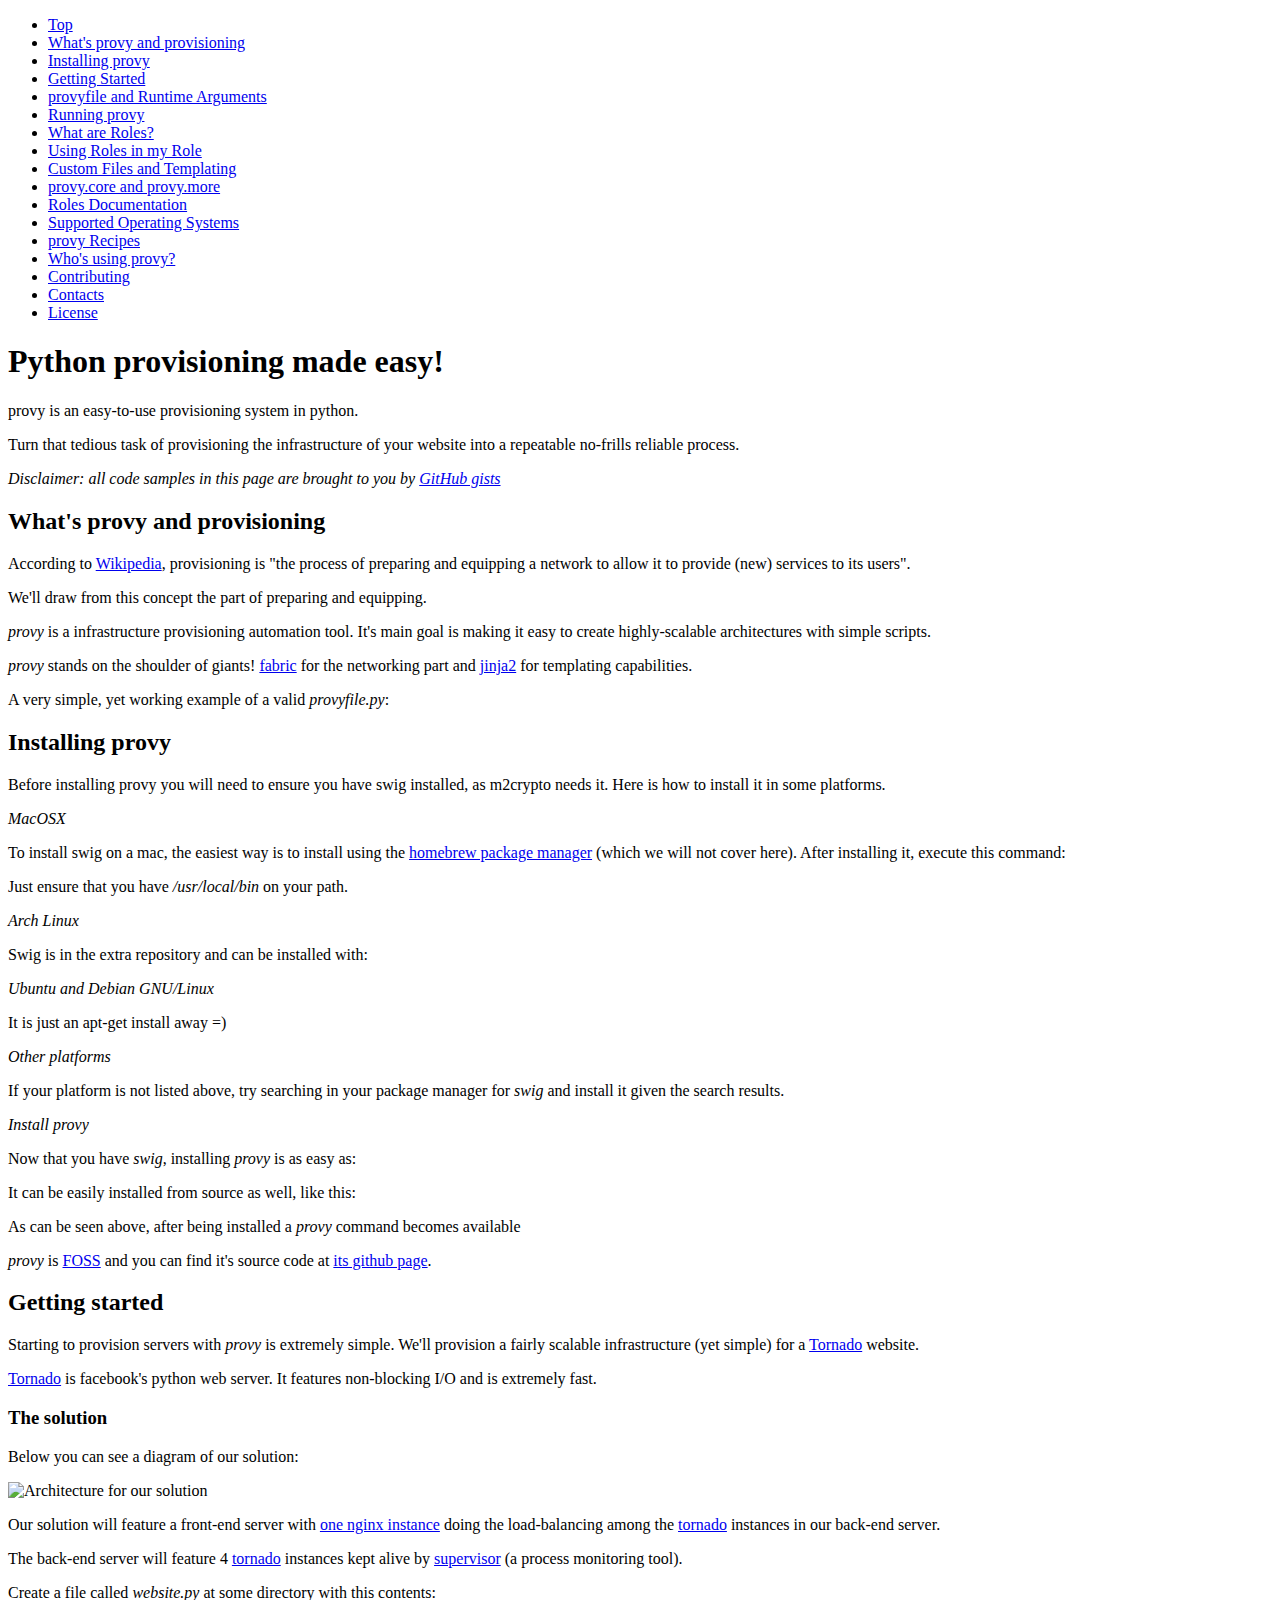
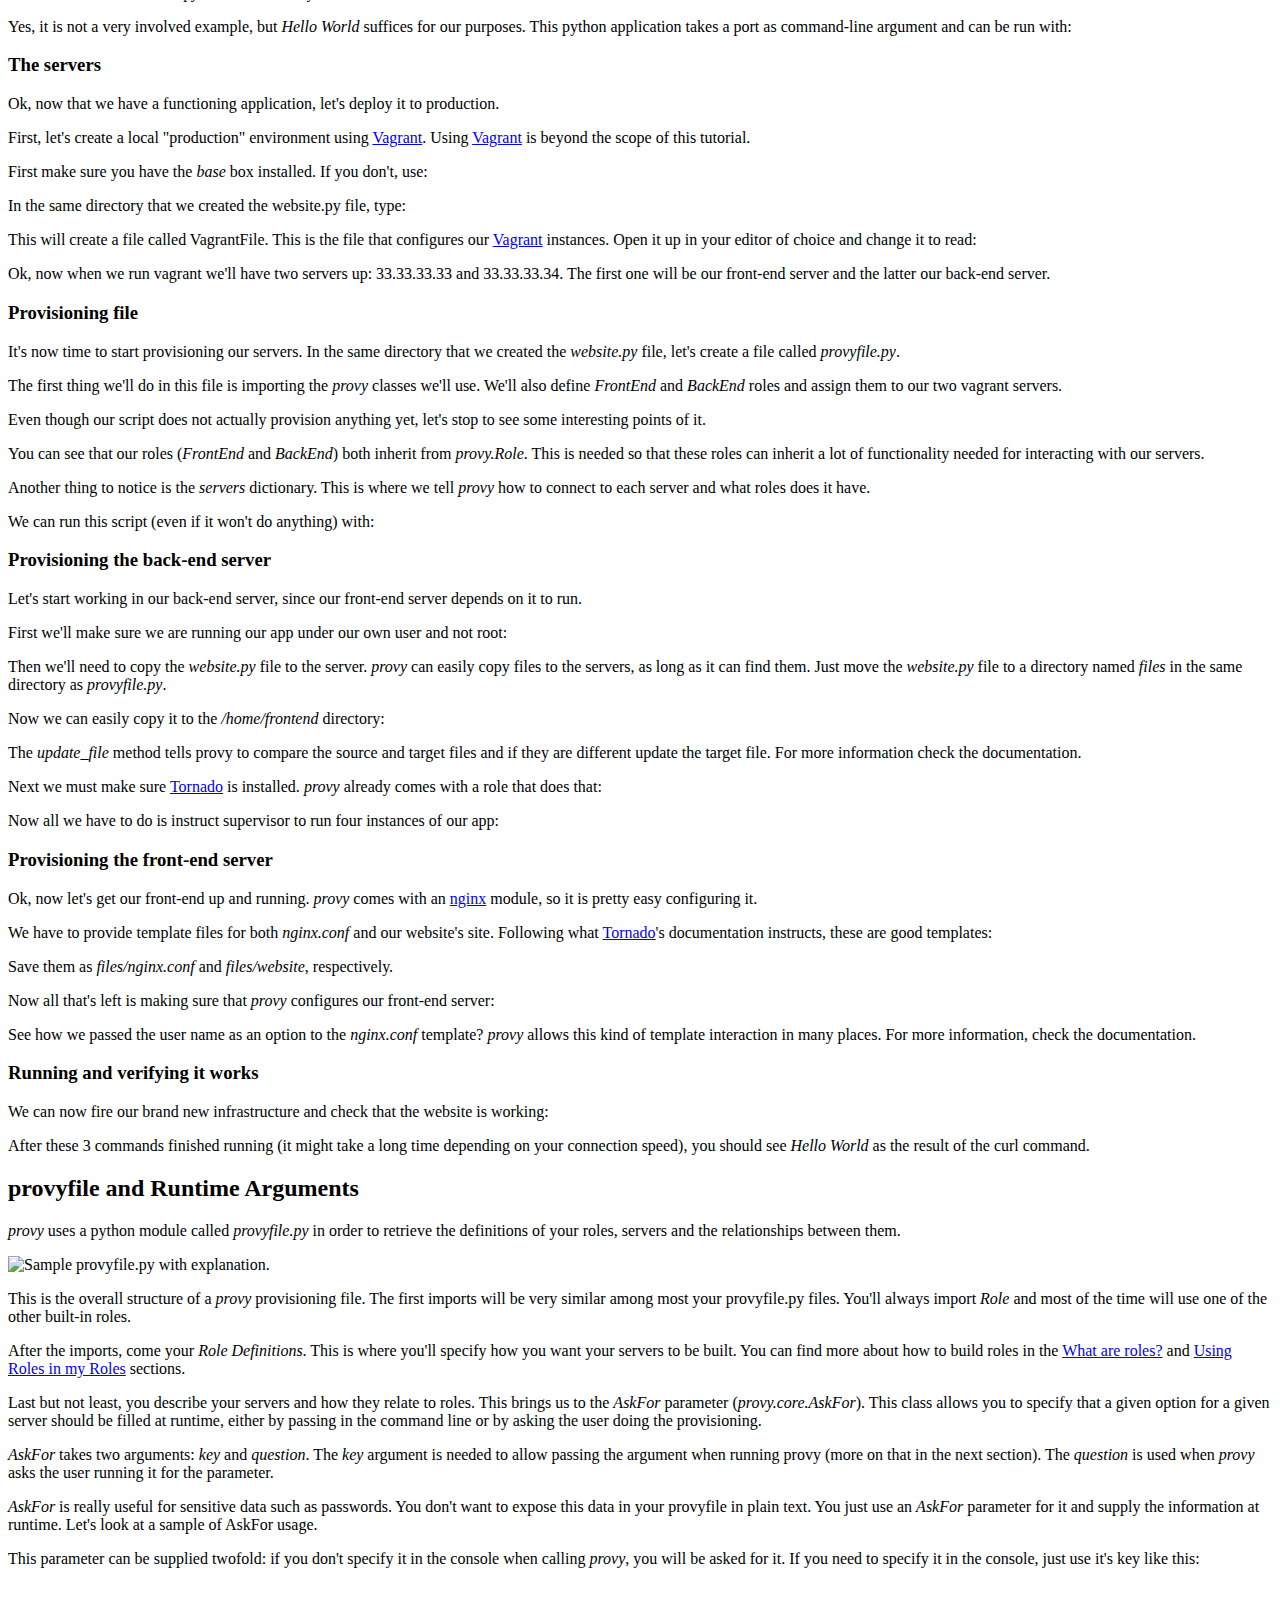
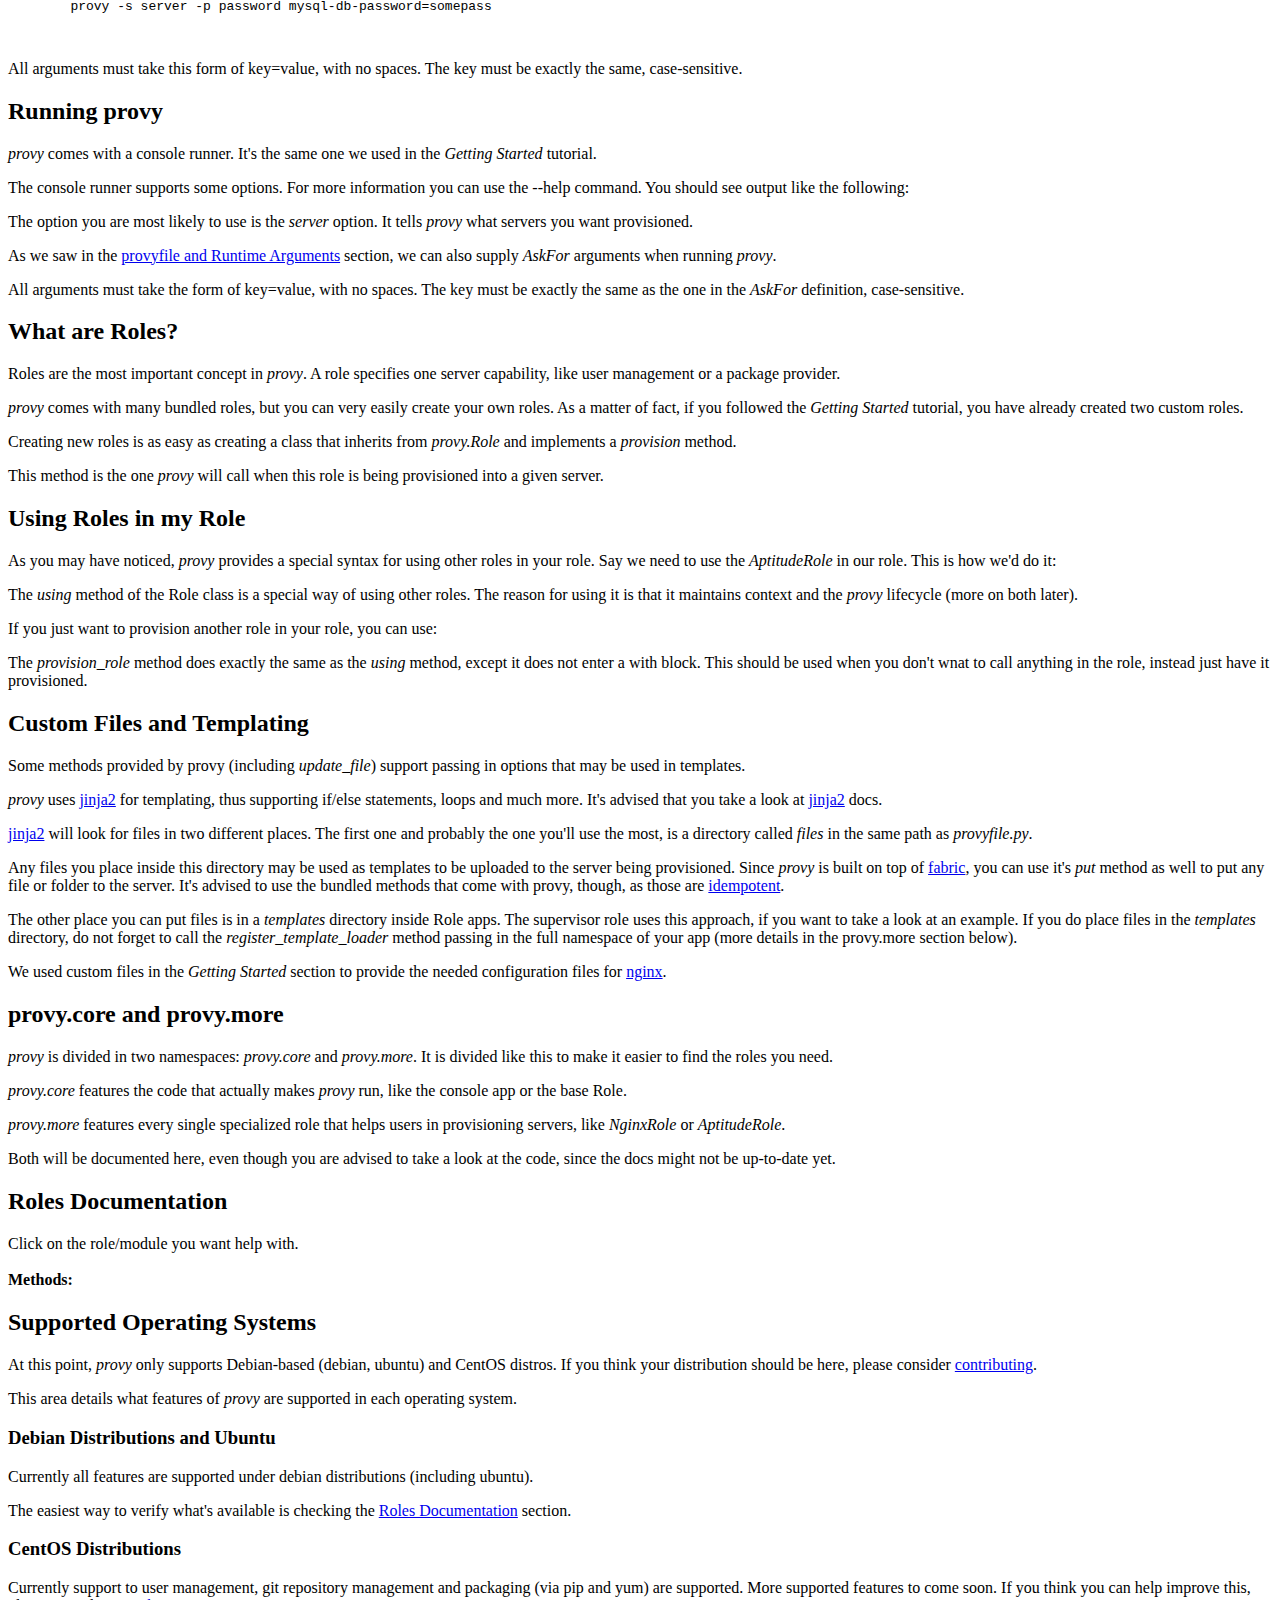
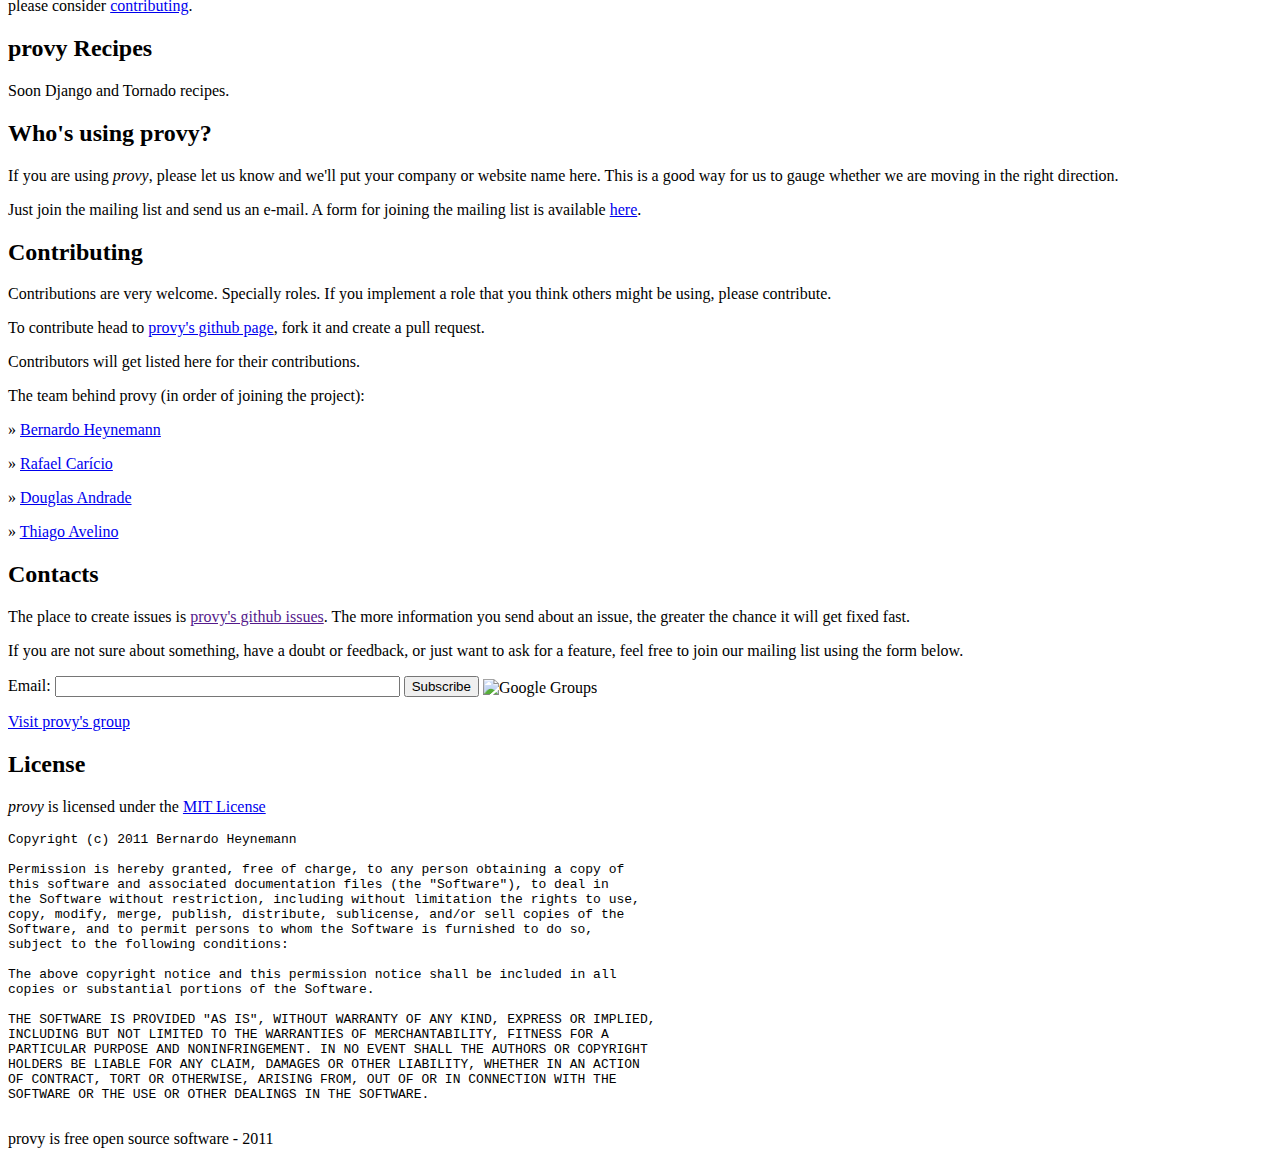
==== commit 1eb86a4d: "Fixed navigation" ====
--- a/index.html
+++ b/index.html
@@ -9,10 +9,70 @@
         <link rel="stylesheet" href="css/reset.css" type="text/css" media="screen" charset="utf-8" />
         <link rel="stylesheet" href="css/main.css" type="text/css" media="screen" charset="utf-8" />
         <link rel="stylesheet" href="css/sh_ide-anjuta.min.css" type="text/css" media="screen" charset="utf-8" />
+        <link rel="stylesheet" href="css/jquery.contextMenu.css" type="text/css" media="screen" charset="utf-8" />
+
+        <script type="text/javascript" charset="utf-8" src="js/jquery-1.6.2.min.js"></script>
+
+        <script type='text/javascript' src='js/jquery.contextMenu.js'></script>
+        <script type='text/javascript' src='js/menu.js'></script>
     </head>
 
     <body>
+        <ul id="context-menu" class="contextMenu">
+            <li class="home">
+                <a href="#top">Top</a>
+            </li>
+            <li class="whatsprovy separator">
+                <a href="#whatsprovy">What's provy and provisioning</a>
+            </li>
+            <li class="installing">
+                <a href="#installing">Installing provy</a>
+            </li>
+            <li class="getting-started">
+                <a href="#getting-started">Getting Started</a>
+            </li>
+            <li class="runtime-arguments">
+                <a href="#runtime-arguments">provyfile and Runtime Arguments</a>
+            </li>
+            <li class="running">
+                <a href="#running">Running provy</a>
+            </li>
+            <li class="what-are-roles separator">
+                <a href="#what-are-roles">What are Roles?</a>
+            </li>
+            <li class="using-roles">
+                <a href="#using-roles">Using Roles in my Role</a>
+            </li>
+            <li class="templating">
+                <a href="#templating">Custom Files and Templating</a>
+            </li>
+            <li class="core-and-more">
+                <a href="#core-and-more">provy.core and provy.more</a>
+            </li>
+            <li class="roles-doc">
+                <a href="#roles-doc">Roles Documentation</a>
+            </li>
+            <li class="supported separator">
+                <a href="#supported-os">Supported Operating Systems</a>
+            </li>
+            <li class="recipes">
+                <a href="#recipes">provy Recipes</a>
+            </li>
+            <li class="using-provy separator">
+                <a href="#using-provy">Who's using provy?</a>
+            </li>
+            <li class="contributing">
+                <a href="#contributing">Contributing</a>
+            </li>
+            <li class="contacts">
+                <a href="#contacts">Contacts</a>
+            </li>
+            <li class="license">
+                <a href="#license">License</a>
+            </li>
+        </ul>
         <div class="container">
+            <a name="top"></a>
             <div class="header">
                 <h1 class="logo"><span class="important">Python</span>
                     provisioning made <span class="important">easy</span>!</h1>
@@ -22,28 +82,33 @@
                 infrastructure of your website into a repeatable no-frills
                 reliable process.</p>
                 <div class="logo" onclick="window.location='http://provy.me';"></div>
+                    <div class="version"><div class="ohloh" title="provy's ohloh page"><script type="text/javascript" src="http://www.ohloh.net/p/584977/widgets/project_thin_badge.js"></script></div><a class="google" href="https://groups.google.com/group/provy" title="provy's google groups page" alt="provy's google groups page"></a><a class="github" alt="provy's github page" title="provy's github page" href="https://github.com/heynemann/provy"></a><a class="python" href="http://pypi.python.org/pypi/provy/0.2.0a" alt="provy's current release" title="provy's current release"></a></div>
             </div>
 
             <p class="disclaimer"><em>Disclaimer: all code samples in this page are
                 brought to you by <a href="http://github.com/">GitHub gists</a></em></p>
 
+            <a name="whatsprovy"></a>
             <h2 class="title">What's provy and provisioning</h2>
-            <p>According to <a href="http://en.wikipedia.org/wiki/Provisioning">Wikipedia</a>, provisioning is "the
-            process of preparing and equipping a network to allow it to provide
-            (new) services to its users".</p>
-            <p>We'll draw from this concept the part of preparing and
-            equipping.</p>
-            <p><em>provy</em> is a infrastructure provisioning automation tool.
-            It's main goal is making it easy to create highly-scalable
-            architectures with simple scripts.</p>
-            <p><em>provy</em> stands on the shoulder of giants! <a
-                href="http://fabfile.org" title="Fabric is a Python library and command-line tool for streamlining the use of SSH for application deployment or systems administration tasks">fabric</a> for the networking part and <a
-                href="http://jinja.pocoo.org/" title="jinja2 - python templating engine">jinja2</a>
-                for templating capabilities.</p>
-
-            <p>A very simple, yet working example of a valid <em>provyfile.py</em>:</p>
+            <div class="intro-container">
+                <p>According to <a href="http://en.wikipedia.org/wiki/Provisioning">Wikipedia</a>, provisioning is "the
+                process of preparing and equipping a network to allow it to provide
+                (new) services to its users".</p>
+                <p>We'll draw from this concept the part of preparing and
+                equipping.</p>
+                <p><em>provy</em> is a infrastructure provisioning automation tool.
+                It's main goal is making it easy to create highly-scalable
+                architectures with simple scripts.</p>
+                <p><em>provy</em> stands on the shoulder of giants! <a
+                    href="http://fabfile.org" title="Fabric is a Python library and command-line tool for streamlining the use of SSH for application deployment or systems administration tasks">fabric</a> for the networking part and <a
+                    href="http://jinja.pocoo.org/" title="jinja2 - python templating engine">jinja2</a>
+                    for templating capabilities.</p>
+
+                <p>A very simple, yet working example of a valid <em>provyfile.py</em>:</p>
+            </div>
             <script src="https://gist.github.com/1061912.js?file=simples-provyfile.py"></script>
 
+            <a name="installing"></a>
             <h2 class="title">Installing provy</h2>
             <p>Before installing provy you will need to ensure you have swig
             installed, as m2crypto needs it. Here is how to install it in
@@ -87,6 +152,7 @@
                 href="http://en.wikipedia.org/wiki/Free_and_open_source_software">FOSS</a>
             and you can find it's source code at <a href="https://github.com/heynemann/provy">its github page</a>.</p>
 
+            <a name="getting-started"></a>
             <h2 class="title">Getting started</h2>
             <p>Starting to provision servers with
             <em>provy</em> is extremely simple. We'll provision a fairly
@@ -223,6 +289,31 @@
             time depending on your connection speed), you should see <em>Hello
             World</em> as the result of the curl command.</p>
 
+            <a name="runtime-arguments"></a>
+            <h2 class="title">provyfile and Runtime Arguments</h2>
+            <p>
+                <em>provy</em> uses a python module called <em>provyfile.py</em> in order
+                to retrieve the definitions of your roles, servers and the relationships
+                between them.
+            </p>
+            <p><img src="images/provyfile.png" class="provyfile-image" alt="Sample provyfile.py with explanation." title="Sample provyfile.py with explanation." /></p>
+            <p>
+            This is the overall structure of a <em>provy</em> provisioning file. The first imports will be very similar among most your provyfile.py files. You'll always import <em>Role</em> and most of the time will use one of the other built-in roles.
+            </p>
+            <p>After the imports, come your <em>Role Definitions</em>. This is where you'll specify how you want your servers to be built. You can find more about how to build roles in the <a href="#what-are-roles">What are roles?</a> and <a href="#using-roles">Using Roles in my Roles</a> sections.</p>
+            <p>Last but not least, you describe your servers and how they relate to roles. This brings us to the <em>AskFor</em> parameter (<em>provy.core.AskFor</em>). This class allows you to specify that a given option for a given server should be filled at runtime, either by passing in the command line or by asking the user doing the provisioning.</p>
+            <p><em>AskFor</em> takes two arguments: <em>key</em> and <em>question</em>. The <em>key</em> argument is needed to allow passing the argument when running provy (more on that in the next section). The <em>question</em> is used when <em>provy</em> asks the user running it for the parameter.</p>
+            <p><em>AskFor</em> is really useful for sensitive data such as passwords. You don't want to expose this data in your provyfile in plain text. You just use an <em>AskFor</em> parameter for it and supply the information at runtime. Let's look at a sample of AskFor usage.</p>
+            <script src="https://gist.github.com/1061953.js?file=askfor.py"></script>
+            <p>This parameter can be supplied twofold: if you don't specify it in the console when calling <em>provy</em>, you will be asked for it. If you need to specify it in the console, just use it's key like this:</p>
+            <pre>
+                <code>
+        provy -s server -p password mysql-db-password=somepass
+                </code>
+            </pre>
+            <p>All arguments must take this form of key=value, with no spaces. The key must be exactly the same, case-sensitive.</p>
+
+            <a name="running"></a>
             <h2 class="title">Running provy</h2>
             <p><em>provy</em> comes with a console runner. It's the same one we
             used in the <em>Getting Started</em> tutorial.</p>
@@ -232,7 +323,10 @@
             <script src="https://gist.github.com/1061953.js?file=provy-help"></script>
             <p>The option you are most likely to use is the <em>server</em>
             option. It tells <em>provy</em> what servers you want provisioned.</p>
-
+            <p>As we saw in the <a href="#runtime-arguments">provyfile and Runtime Arguments</a> section, we can also supply <em>AskFor</em> arguments when running <em>provy</em>.</p>
+            <p>All arguments must take the form of key=value, with no spaces. The key must be exactly the same as the one in the <em>AskFor</em> definition, case-sensitive.</p>
+
+            <a name="what-are-roles"></a>
             <h2 class="title">What are Roles?</h2>
             <p>Roles are the most important concept in <em>provy</em>. A role
             specifies one server capability, like user management or a package
@@ -246,6 +340,7 @@
             <p>This method is the one <em>provy</em> will call when this role
             is being provisioned into a given server.</p>
 
+            <a name="using-roles"></a>
             <h2 class="title">Using Roles in my Role</h2>
             <p>As you may have noticed, <em>provy</em> provides a special
             syntax for using other roles in your role. Say we need to use the
@@ -262,8 +357,9 @@
             should be used when you don't wnat to call anything in the role,
             instead just have it provisioned.</p>
 
+            <a name="templating"></a>
             <h2 class="title">Custom Files and Templating</h2>
-            <p>Some methods provided by provy (including <em>update_file</em>) support 
+            <p>Some methods provided by provy (including <em>update_file</em>) support
             passing in options that may be used in templates.</p>
             <p><em>provy</em> uses <a
                 href="http://jinja.pocoo.org/" title="jinja2 - python templating engine">jinja2</a> for
@@ -281,7 +377,7 @@
                 href="http://fabfile.org" title="Fabric is a Python library and command-line tool for streamlining the use of SSH for application deployment or systems administration tasks">fabric</a>, you can use it's <em>put</em> method as well to put any file or folder to the server. It's advised to use the bundled methods that come with provy, though, as those are <a href="http://en.wikipedia.org/wiki/Idempotence">idempotent</a>.</p>
             <p>The other place you can put files is in a <em>templates</em> directory inside Role apps. The supervisor role uses this approach, if you want to take a look at an example. If you do place files in the <em>templates</em> directory, do not forget to call the <em>register_template_loader</em> method passing in the full namespace of your app (more details in the provy.more section below).</p>
             <p>We used custom files in the <em>Getting Started</em> section to provide the needed configuration files for <a href="http://www.nginx.org">nginx</a>.</p>
-
+            <a name="core-and-more"></a>
             <h2 class="title">provy.core and provy.more</h2>
             <p>
                 <em>provy</em> is divided in two namespaces: <em>provy.core</em> and <em>provy.more</em>. It is divided like this to make it easier to find the roles you need.
@@ -290,6 +386,7 @@
             <p><em>provy.more</em> features every single specialized role that helps users in provisioning servers, like <em>NginxRole</em> or <em>AptitudeRole</em>.</p>
             <p>Both will be documented here, even though you are advised to take a look at the code, since the docs might not be up-to-date yet.</p>
 
+            <a name="roles-doc"></a>
             <h2 class="title">Roles Documentation</h2>
             <p>Click on the role/module you want help with.</p>
             <div id="docs-container">
@@ -311,6 +408,26 @@
                 <p class="docs"></p>
             </div>
 
+            <a name="supported-os"></a>
+            <h2 class="title">Supported Operating Systems</h2>
+            <p>At this point, <em>provy</em> only supports Debian-based (debian, ubuntu) and CentOS distros. If you think your distribution should be here, please consider <a href="#contributing">contributing</a>.</p>
+            <p>This area details what features of <em>provy</em> are supported in each operating system.</p>
+            <h3>Debian Distributions and Ubuntu</h3>
+            <p>Currently all features are supported under debian distributions (including ubuntu).</p>
+            <p>The easiest way to verify what's available is checking the <a href="#roles-doc">Roles Documentation</a> section.</p>
+            <h3>CentOS Distributions</h3>
+            <p>Currently support to user management, git repository management and packaging (via pip and yum) are supported. More supported features to come soon. If you think you can help improve this, please consider <a href="#contributing">contributing</a>.</p>
+
+            <a name="recipes"></a>
+            <h2 class="title">provy Recipes</h2>
+            <p>Soon Django and Tornado recipes.</p>
+
+            <a name="using-provy"></a>
+            <h2 class="title">Who's using provy?</h2>
+            <p>If you are using <em>provy</em>, please let us know and we'll put your company or website name here. This is a good way for us to gauge whether we are moving in the right direction.</p>
+            <p>Just join the mailing list and send us an e-mail. A form for joining the mailing list is available <a href="#contacts">here</a>.</p>
+
+            <a name="contributing"></a>
             <h2 class="title">Contributing</h2>
             <p>Contributions are very welcome. Specially roles. If you
             implement a role that you think others might be using, please
@@ -326,6 +443,7 @@
             <p> » <a href="https://github.com/dsarch">Douglas Andrade</a></p>
             <p> » <a href="http://avelino.us/">Thiago Avelino</a></p>
 
+            <a name="contacts"></a>
             <h2 class="title">Contacts</h2>
             <p>The place to create issues is <a href="">provy's github issues</a>. The more information you send about an issue, the greater the chance it will get fixed fast.</p>
             <p>If you are not sure about something, have a doubt or feedback, or just want to ask for a feature, feel free to join our mailing list using the form below.</p>
@@ -341,6 +459,7 @@
               <a href="http://groups.google.com/group/provy">Visit provy's group</a>
             </p>
 
+            <a name="license"></a>
             <h2 class="title">License</h2>
             <p><em>provy</em> is licensed under the <a
                 href="http://www.opensource.org/licenses/MIT">MIT License</a></p>
@@ -370,11 +489,11 @@
             </div>
         </div>
 
-        <script type="text/javascript" charset="utf-8" src="js/jquery-1.6.2.min.js"></script>
+        <script type="text/javascript" src="js/sh_main.min.js"></script>
+        <script type="text/javascript" src="js/sh_python.min.js"></script>
+
         <script type='text/javascript' src='https://www.google.com/jsapi'></script>
         <script type='text/javascript' src='js/chart.js'></script>
-        <script type="text/javascript" src="sh_main.min.js"></script>
-        <script type="text/javascript" src="lang/sh_python.min.js"></script>
 
         <script type="text/javascript">
 
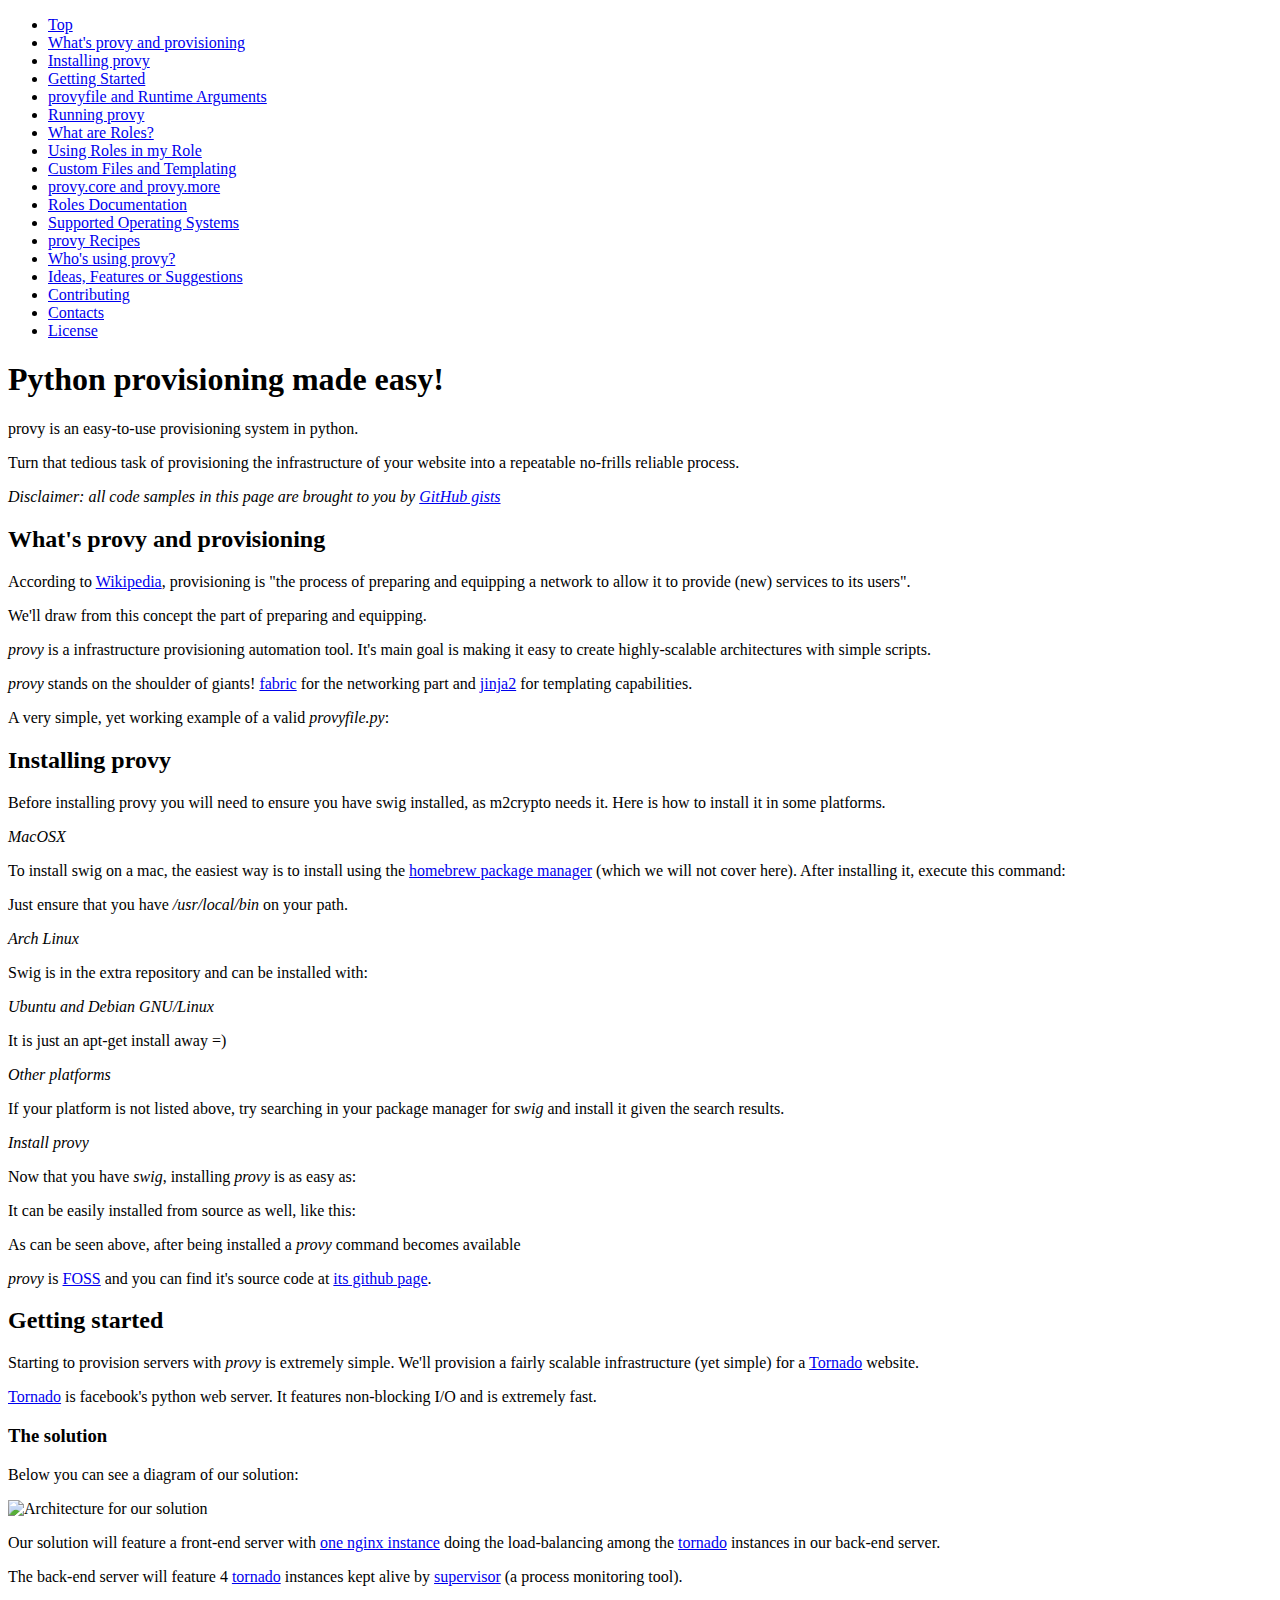
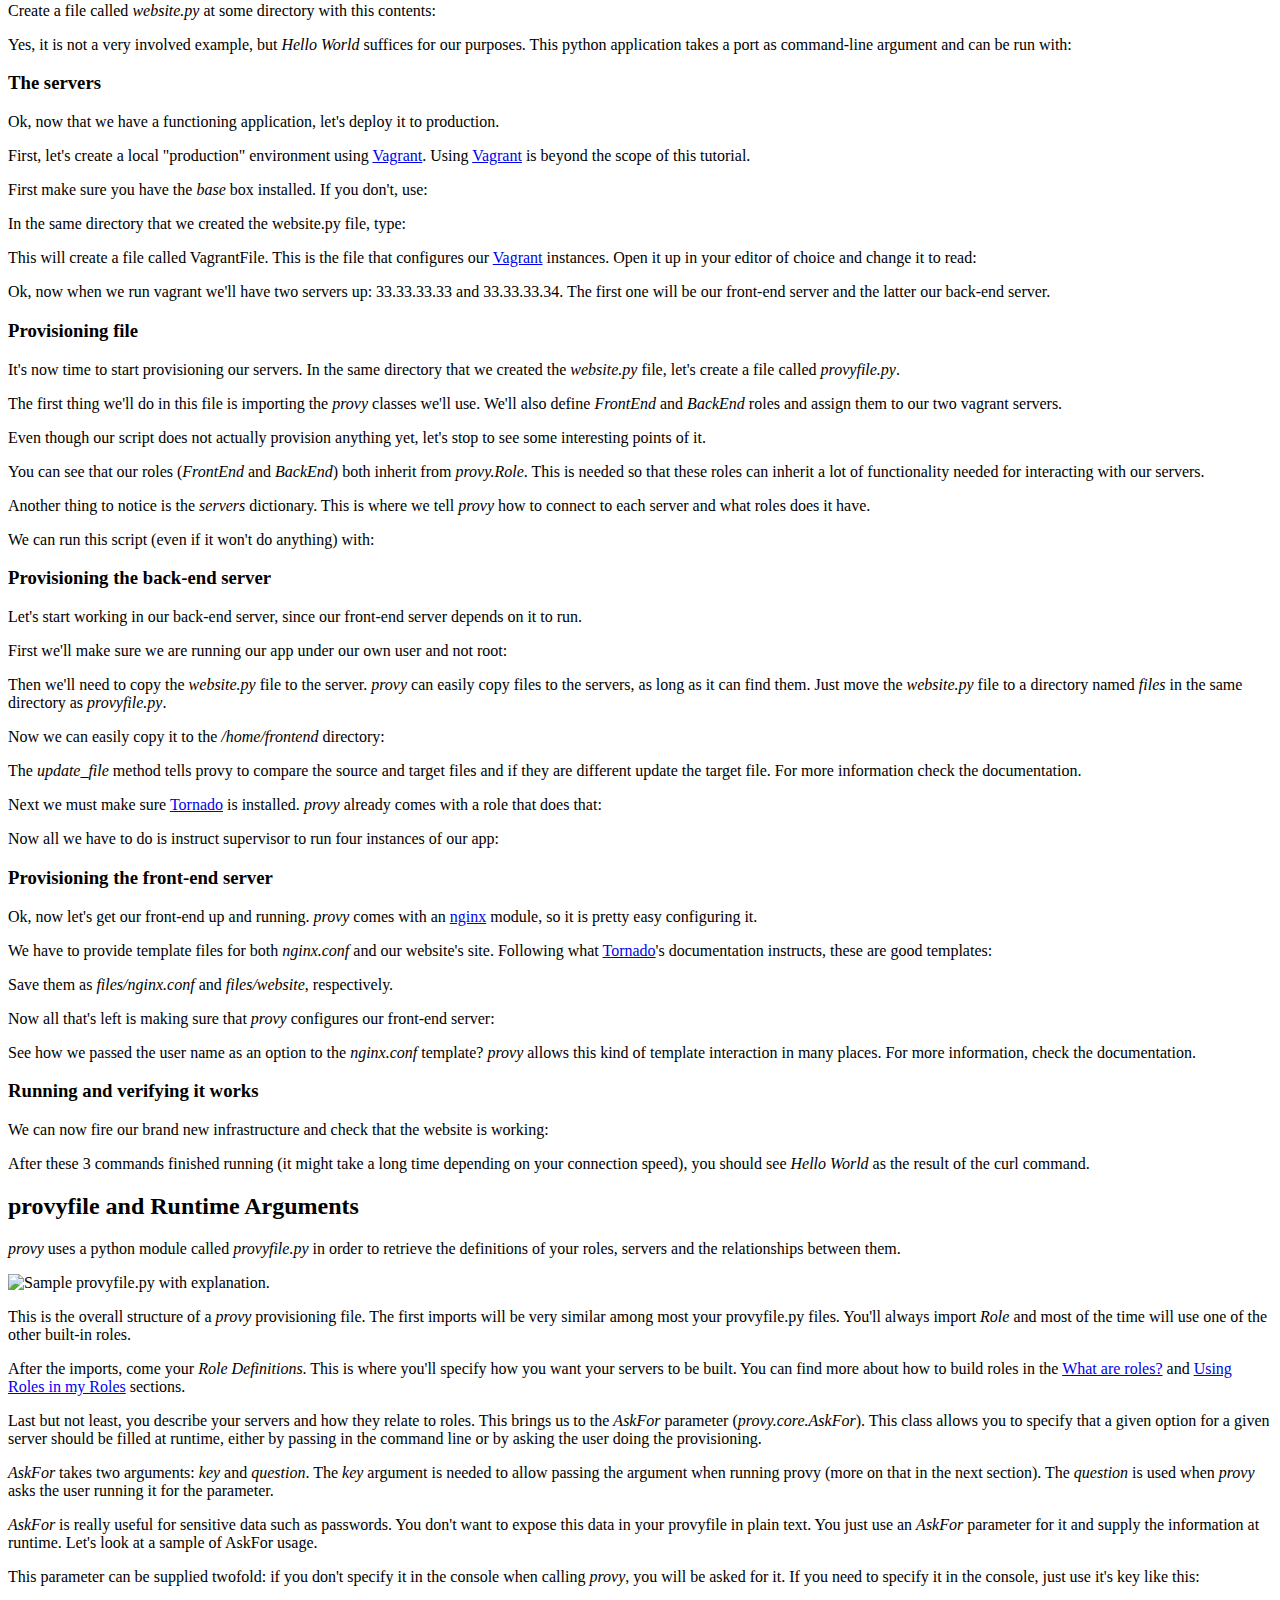
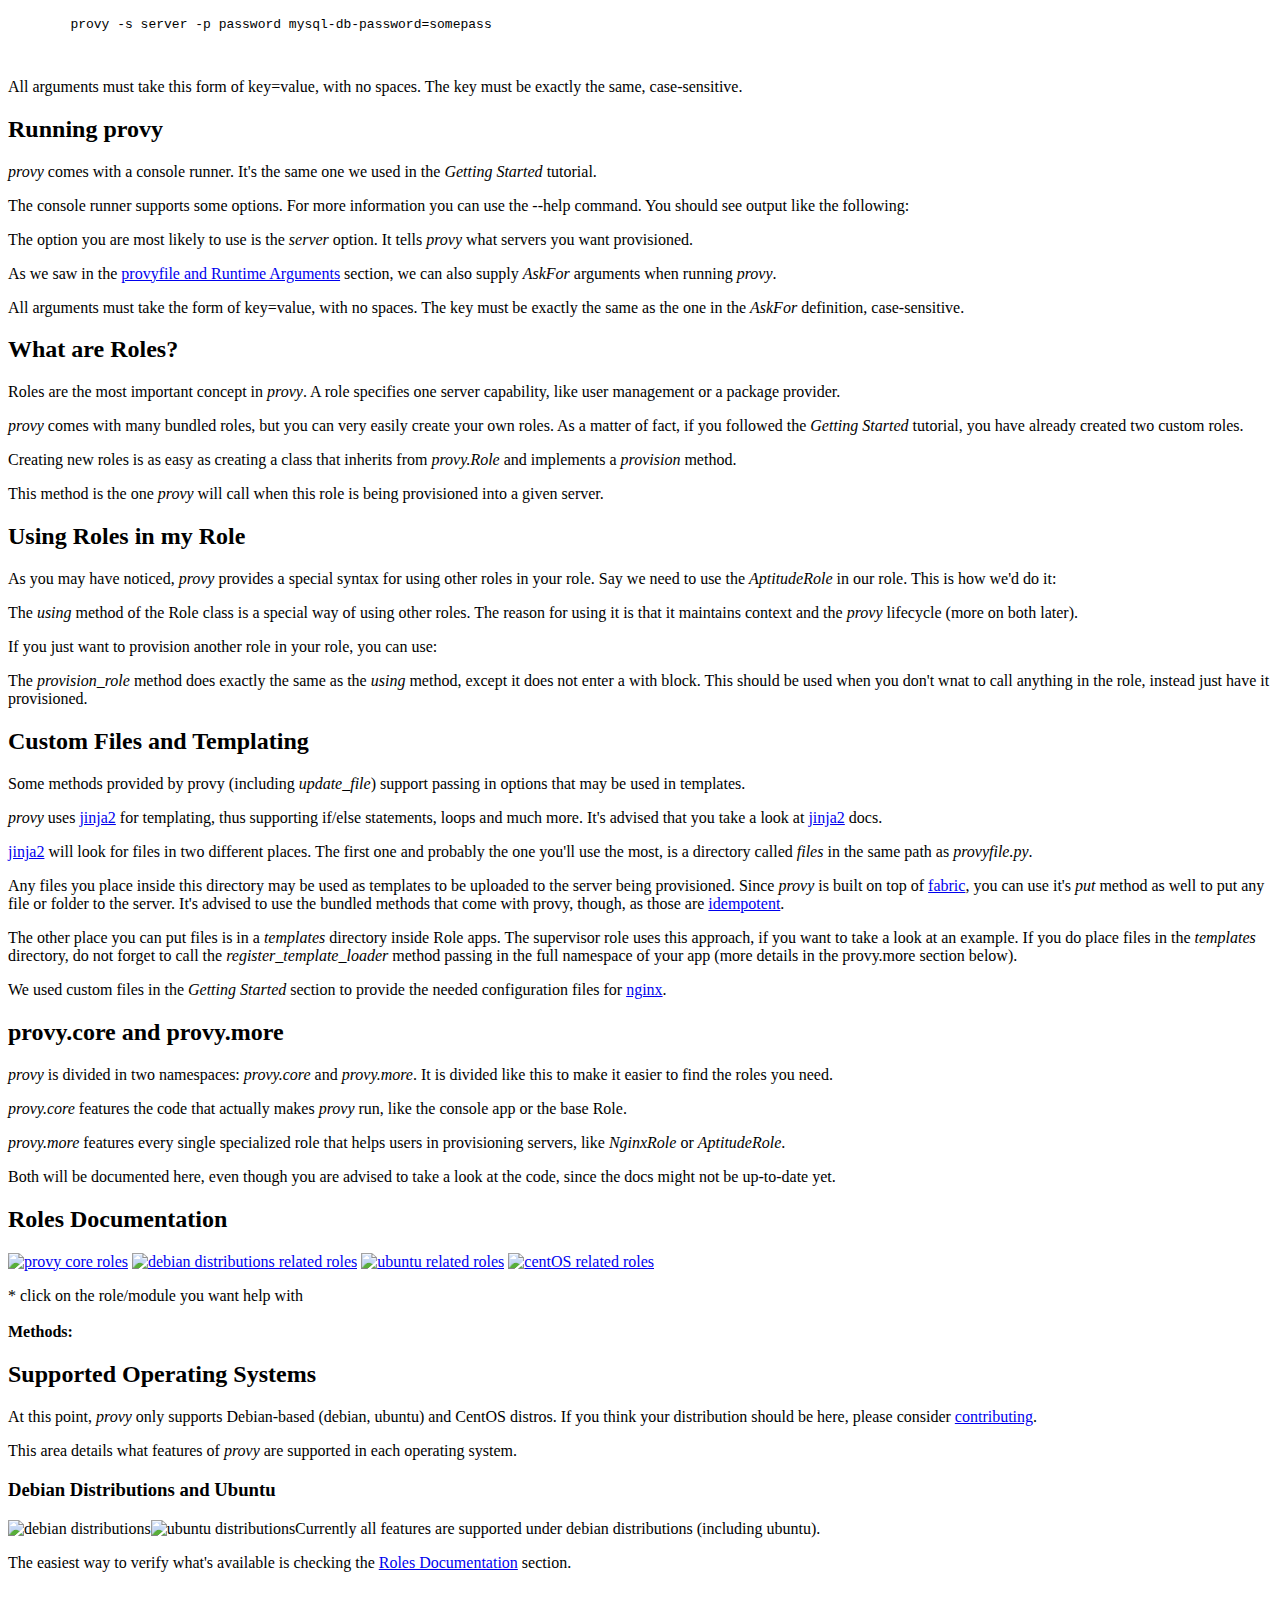
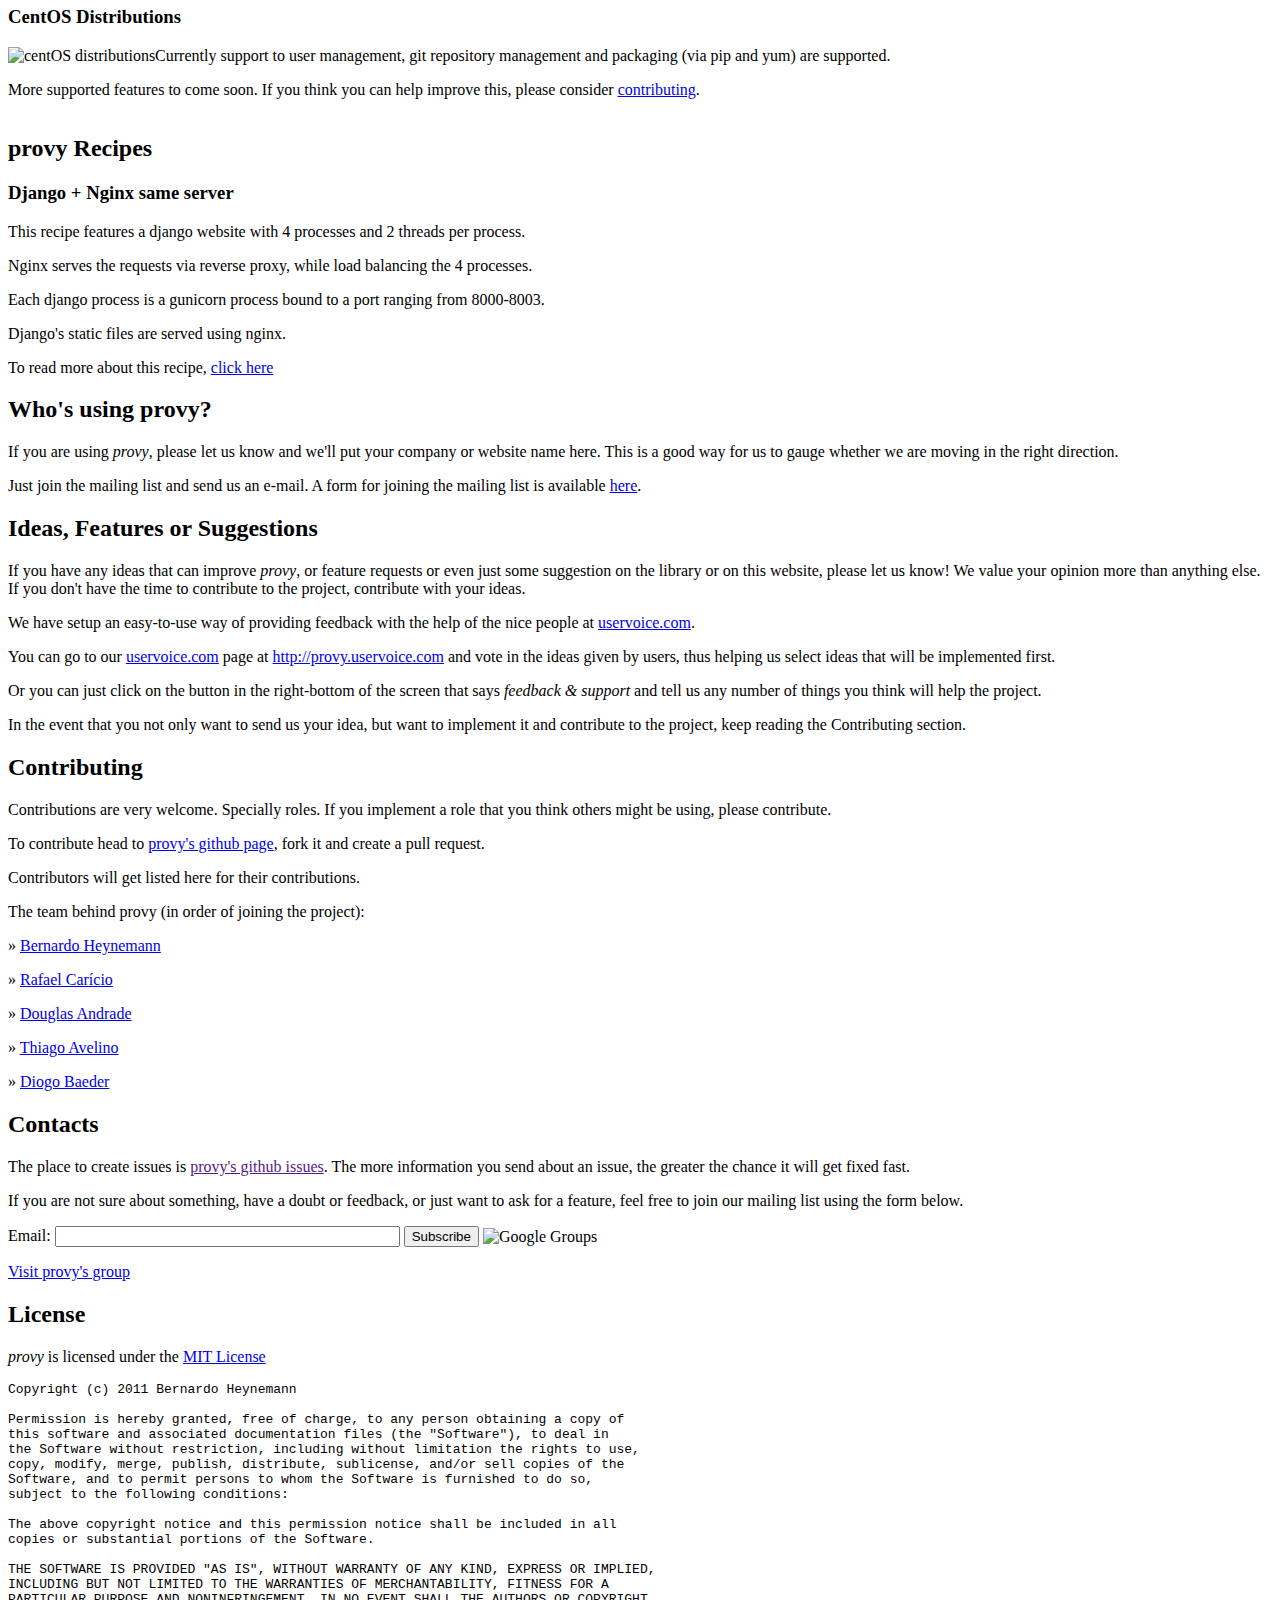
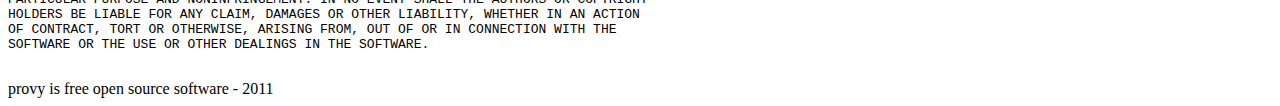
==== commit 08bc0f2d: "Some adjustments in the examples of Vagrant and Provy" ====
--- a/index.html
+++ b/index.html
@@ -8,6 +8,7 @@
         <link href='http://fonts.googleapis.com/css?family=Maven+Pro|Lobster&v2' rel='stylesheet' type='text/css'>
         <link rel="stylesheet" href="css/reset.css" type="text/css" media="screen" charset="utf-8" />
         <link rel="stylesheet" href="css/main.css" type="text/css" media="screen" charset="utf-8" />
+        <link rel="stylesheet" href="css/home.css" type="text/css" media="screen" charset="utf-8" />
         <link rel="stylesheet" href="css/sh_ide-anjuta.min.css" type="text/css" media="screen" charset="utf-8" />
         <link rel="stylesheet" href="css/jquery.contextMenu.css" type="text/css" media="screen" charset="utf-8" />
 
@@ -60,6 +61,9 @@
             </li>
             <li class="using-provy separator">
                 <a href="#using-provy">Who's using provy?</a>
+            </li>
+            <li class="feedback">
+                <a href="#feedback">Ideas, Features or Suggestions</a>
             </li>
             <li class="contributing">
                 <a href="#contributing">Contributing</a>
@@ -201,7 +205,7 @@
             that configures our <a href="http://vagrantup.com/">Vagrant</a>
             instances. Open it up in your editor of choice and change it to
             read:</p>
-            <script src="https://gist.github.com/1061912.js?file=VagrantFile"></script>
+            <script src="https://gist.github.com/4505288.js?file=VagrantFile"></script>
             <p>Ok, now when we run vagrant we'll have two servers up:
             33.33.33.33 and 33.33.33.34. The first one will be our front-end
                server and the latter our back-end server.</p>
@@ -244,7 +248,7 @@
             named <em>files</em> in the same directory as <em>provyfile.py</em>.</p>
 
             <p>Now we can easily copy it to the <em>/home/frontend</em> directory:</p>
-            <script src="https://gist.github.com/1061912.js?file=provyfile3.py"></script>
+            <script src="https://gist.github.com/4505288.js?file=provyfile3.py"></script>
 
             <p>The <em>update_file</em> method tells provy to compare the
             source and target files and if they are different update the target
@@ -253,11 +257,11 @@
             <p>Next we must make sure <a
                 href="http://tornadoweb.org">Tornado</a> is installed.
             <em>provy</em> already comes with a role that does that:</p>
-            <script src="https://gist.github.com/1061953.js?file=provyfile4.py"></script>
+            <script src="https://gist.github.com/4547217.js?file=provyfile4.py"></script>
 
             <p>Now all we have to do is instruct supervisor to run four
             instances of our app:</p>
-            <script src="https://gist.github.com/1061953.js?file=provyfile5.py"></script>
+            <script src="https://gist.github.com/4547217.js?file=provyfile5.py"></script>
 
             <h3>Provisioning the front-end server</h3>
             <p>Ok, now let's get our front-end up and running. <em>provy</em>
@@ -275,7 +279,7 @@
 
             <p>Now all that's left is making sure that <em>provy</em>
             configures our front-end server:</p>
-            <script src="https://gist.github.com/1061953.js?file=provyfile6.py"></script>
+            <script src="https://gist.github.com/4547217.js?file=provyfile6.py"></script>
             <p>See how we passed the user name as an option to the
             <em>nginx.conf</em> template? <em>provy</em> allows this kind of
             template interaction in many places. For more information, check the
@@ -388,10 +392,16 @@
 
             <a name="roles-doc"></a>
             <h2 class="title">Roles Documentation</h2>
-            <p>Click on the role/module you want help with.</p>
+            <div class="operating-systems">
+                <a href="#provy" class="provy" data-select="provy.core" alt="provy core roles" title="provy core roles"><img src="images/provy-logo.png" alt="provy core roles" /></a>
+                <a href="#debian" class="debian" data-select="provy.more.debian" alt="debian related roles" title="debian related roles"><img src="images/debian-logo.png" alt="debian distributions related roles" /></a>
+                <a href="#ubuntu" class="ubuntu" data-select="provy.more.debian" alt="ubuntu related roles" title="ubuntu related roles"><img src="images/ubuntu-logo.png" alt="ubuntu related roles" /></a>
+                <a href="#centos" class="centos" data-select="provy.more.centos" alt="centOS related roles" title="centOS related roles"><img src="images/centos-logo.png" alt="centOS related roles" /></a>
+            </div>
             <div id="docs-container">
                 <div id="docs"></div>
             </div>
+            <p class="help-text">* click on the role/module you want help with</p>
             <div id="current-doc"></div>
             <div id="module-template">
                 <h3 class="name"></h3>
@@ -413,19 +423,45 @@
             <p>At this point, <em>provy</em> only supports Debian-based (debian, ubuntu) and CentOS distros. If you think your distribution should be here, please consider <a href="#contributing">contributing</a>.</p>
             <p>This area details what features of <em>provy</em> are supported in each operating system.</p>
             <h3>Debian Distributions and Ubuntu</h3>
+
+            <div id="distro-logos">
+                <img src="images/debian-logo.png" alt="debian distributions" align="left" />
+                <img class="last-logo" src="images/ubuntu-logo.png" alt="ubuntu distributions" align="left" />
+            </div>
             <p>Currently all features are supported under debian distributions (including ubuntu).</p>
             <p>The easiest way to verify what's available is checking the <a href="#roles-doc">Roles Documentation</a> section.</p>
+            <div style="clear:both;"></div>
+
             <h3>CentOS Distributions</h3>
-            <p>Currently support to user management, git repository management and packaging (via pip and yum) are supported. More supported features to come soon. If you think you can help improve this, please consider <a href="#contributing">contributing</a>.</p>
+            <div id="distro-logos">
+                <img class="last-logo" src="images/centos-logo.png" alt="centOS distributions" align="left" />
+            </div>
+            <p>Currently support to user management, git repository management and packaging (via pip and yum) are supported.</p>
+            <p>More supported features to come soon. If you think you can help improve this, please consider <a href="#contributing">contributing</a>.</p>
+            <div style="clear:both;"></div>
 
             <a name="recipes"></a>
             <h2 class="title">provy Recipes</h2>
-            <p>Soon Django and Tornado recipes.</p>
+            <h3>Django + Nginx same server</h3>
+            <div class="django-nginx-recipe"></div>
+            <p>This recipe features a django website with 4 processes and 2 threads per process.</p>
+            <p>Nginx serves the requests via reverse proxy, while load balancing the 4 processes.</p>
+            <p>Each django process is a gunicorn process bound to a port ranging from 8000-8003.</p>
+            <p>Django's static files are served using nginx.</p>
+            <p>To read more about this recipe, <a href="recipes/django-1-server.html">click here</a></p>
 
             <a name="using-provy"></a>
             <h2 class="title">Who's using provy?</h2>
             <p>If you are using <em>provy</em>, please let us know and we'll put your company or website name here. This is a good way for us to gauge whether we are moving in the right direction.</p>
             <p>Just join the mailing list and send us an e-mail. A form for joining the mailing list is available <a href="#contacts">here</a>.</p>
+
+            <a name="feedback"></a>
+            <h2 class="title">Ideas, Features or Suggestions</h2>
+            <p>If you have any ideas that can improve <em>provy</em>, or feature requests or even just some suggestion on the library or on this website, please let us know! We value your opinion more than anything else. If you don't have the time to contribute to the project, contribute with your ideas.</p>
+            <p>We have setup an easy-to-use way of providing feedback with the help of the nice people at <a href="http://uservoice.com" alt="uservoice.com - UserVoice’s simple engagement tools help you do more customer support and get more feedback in less time, without getting in your way.">uservoice.com</a>.</p>
+            <p>You can go to our <a href="http://uservoice.com" alt="uservoice.com - UserVoice’s simple engagement tools help you do more customer support and get more feedback in less time, without getting in your way.">uservoice.com</a> page at <a href="http://provy.uservoice.com">http://provy.uservoice.com</a> and vote in the ideas given by users, thus helping us select ideas that will be implemented first.</p>
+            <p>Or you can just click on the button in the right-bottom of the screen that says <em>feedback & support</em> and tell us any number of things you think will help the project.</p>
+            <p>In the event that you not only want to send us your idea, but want to implement it and contribute to the project, keep reading the Contributing section.</p>
 
             <a name="contributing"></a>
             <h2 class="title">Contributing</h2>
@@ -442,6 +478,7 @@
             <p> » <a href="http://about.me/rafaelcaricio">Rafael Carício</a></p>
             <p> » <a href="https://github.com/dsarch">Douglas Andrade</a></p>
             <p> » <a href="http://avelino.us/">Thiago Avelino</a></p>
+            <p> » <a href="http://diogobaeder.com.br/">Diogo Baeder</a></p>
 
             <a name="contacts"></a>
             <h2 class="title">Contacts</h2>
@@ -496,6 +533,15 @@
         <script type='text/javascript' src='js/chart.js'></script>
 
         <script type="text/javascript">
+            var uvOptions = {};
+            (function() {
+                var uv = document.createElement('script'); uv.type = 'text/javascript'; uv.async = true;
+                uv.src = ('https:' == document.location.protocol ? 'https://' : 'http://') + 'widget.uservoice.com/Ky7oMC62VzFrCWRfvJvQwg.js';
+                var s = document.getElementsByTagName('script')[0]; s.parentNode.insertBefore(uv, s);
+            })();
+        </script>
+
+        <script type="text/javascript">
 
           var _gaq = _gaq || [];
           _gaq.push(['_setAccount', 'UA-24327816-1']);
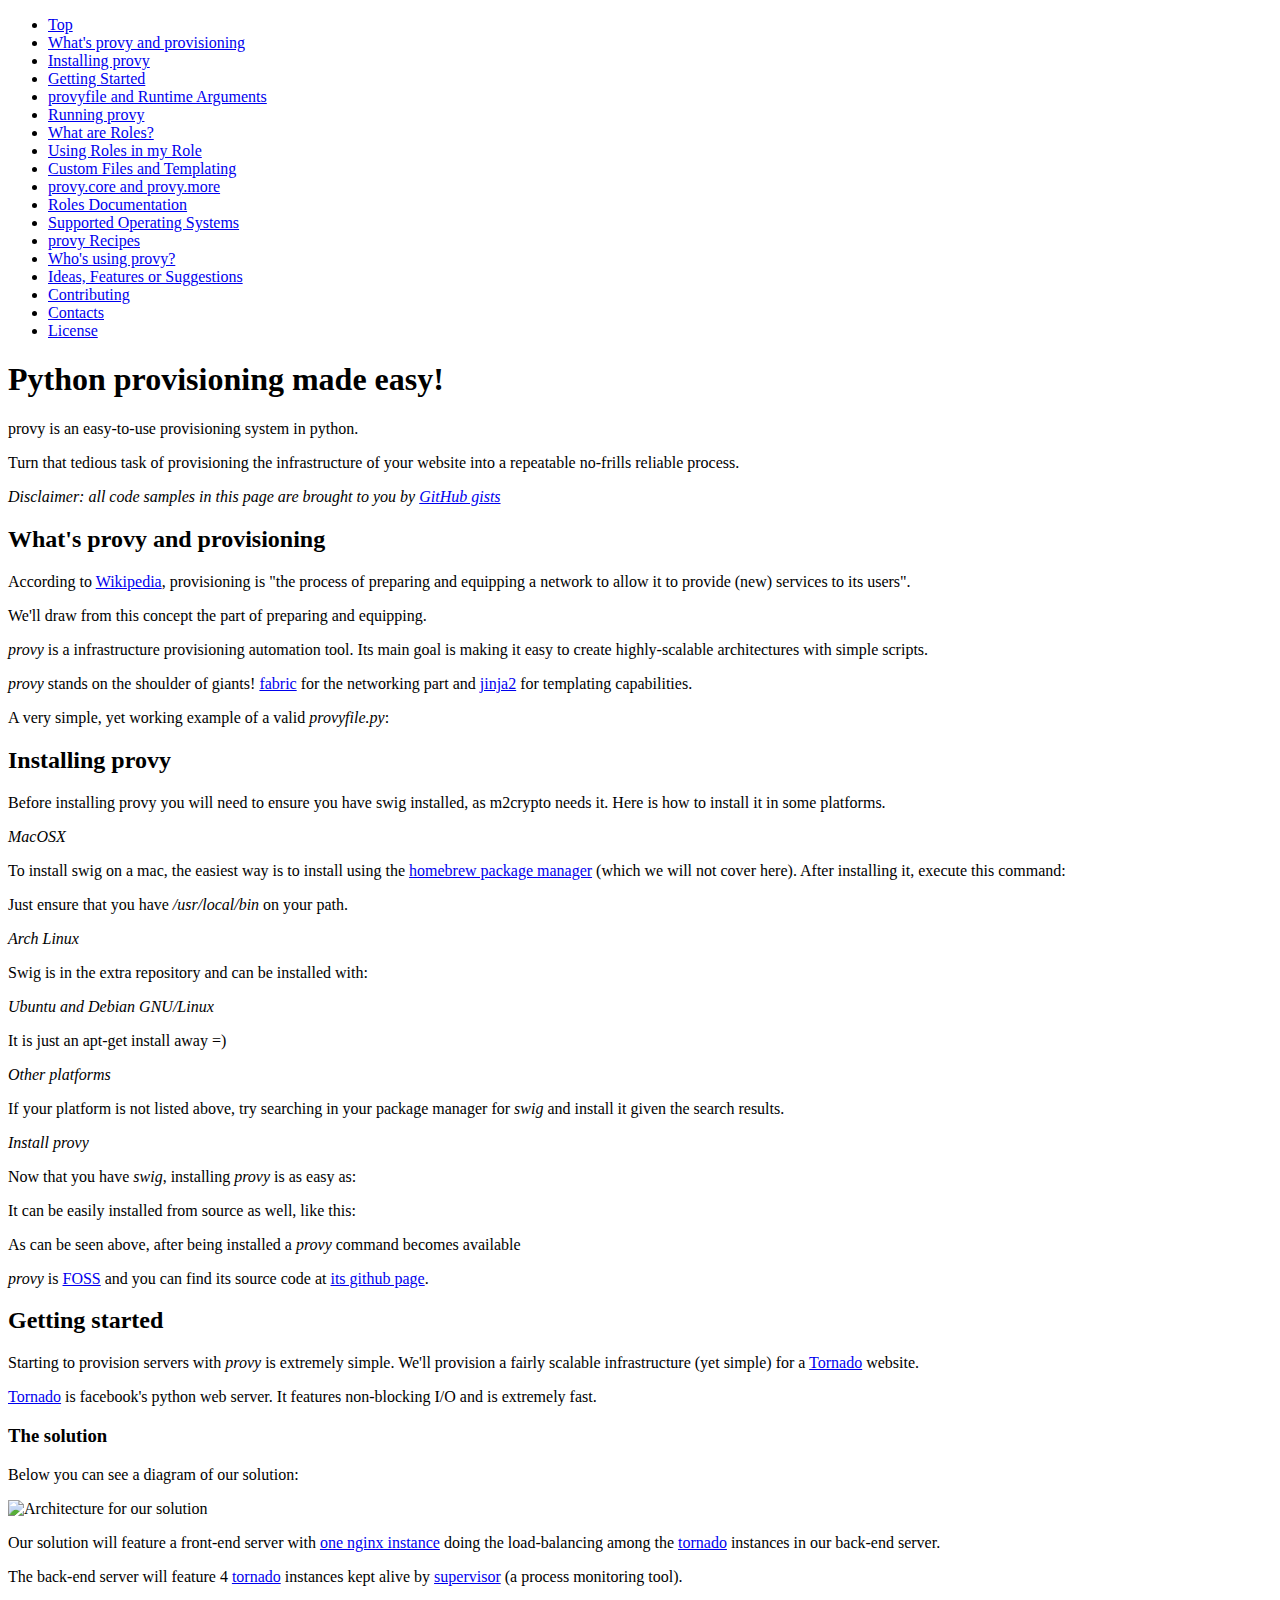
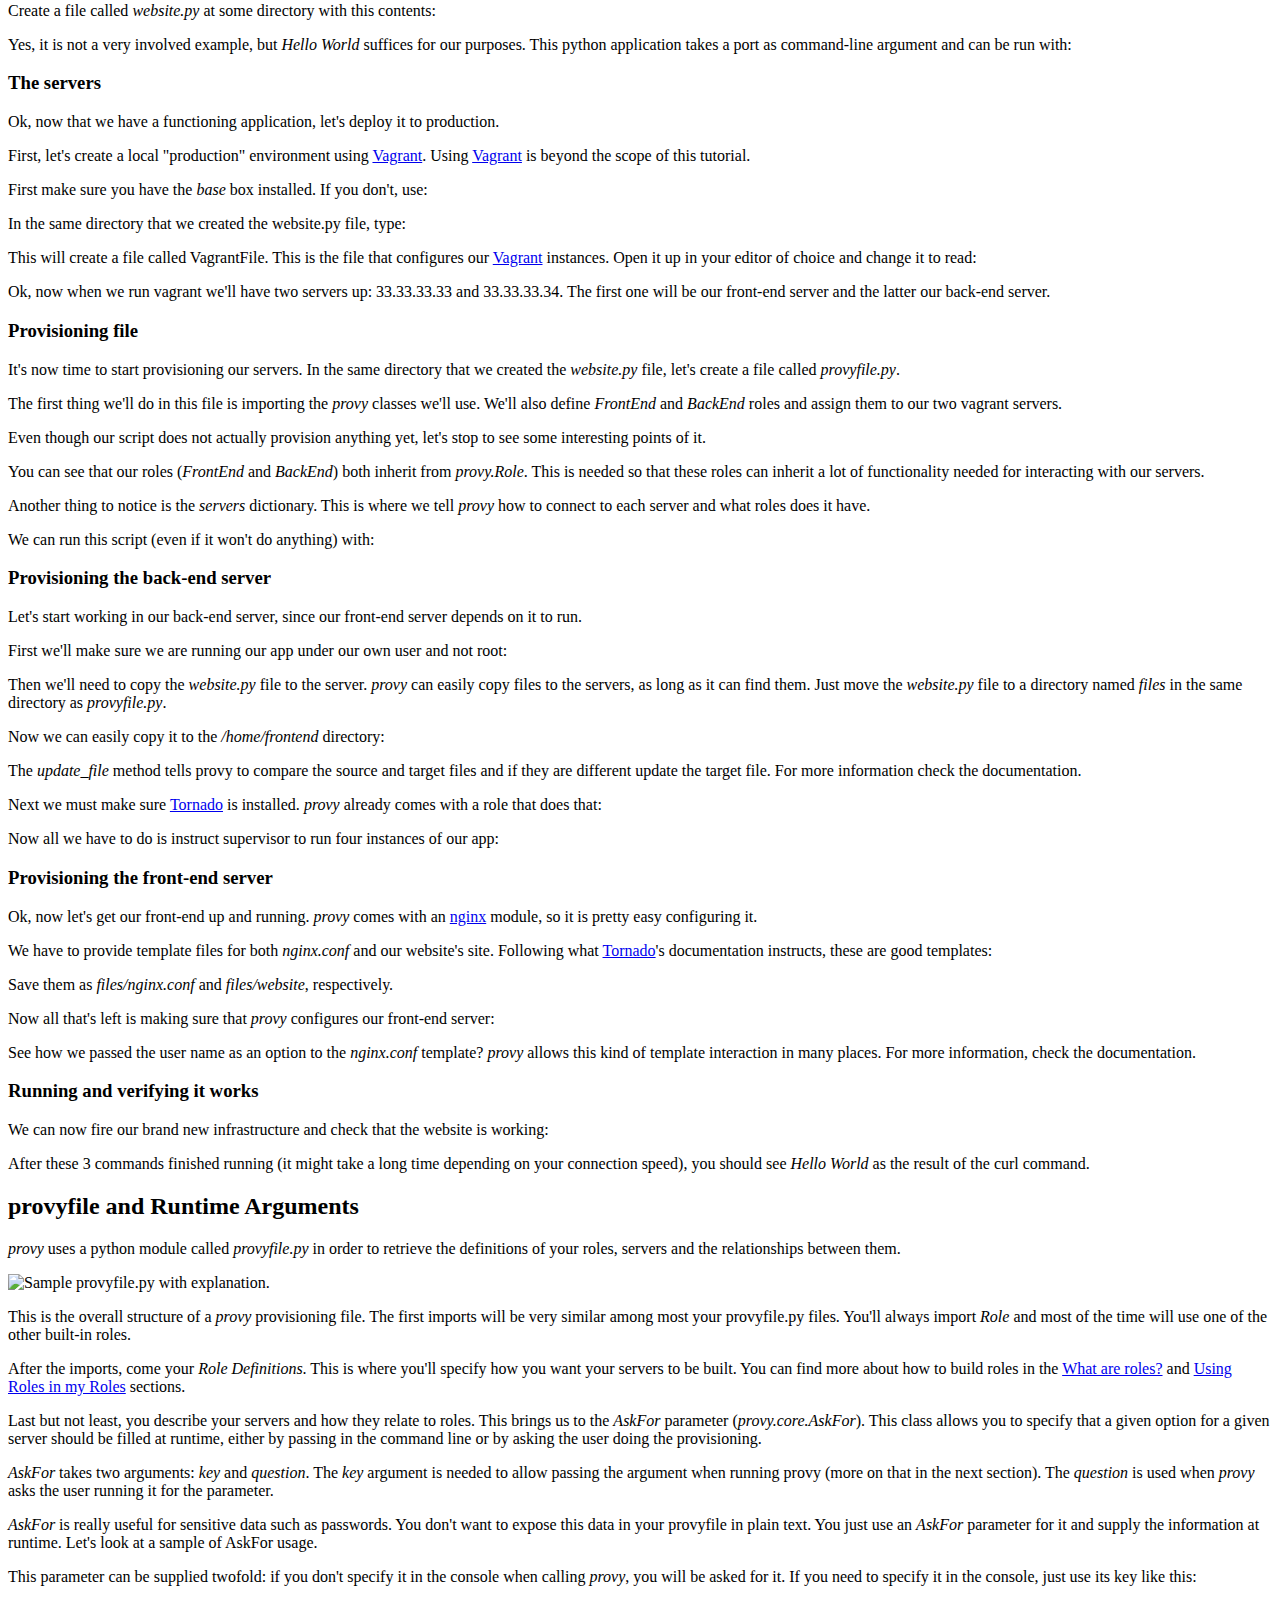
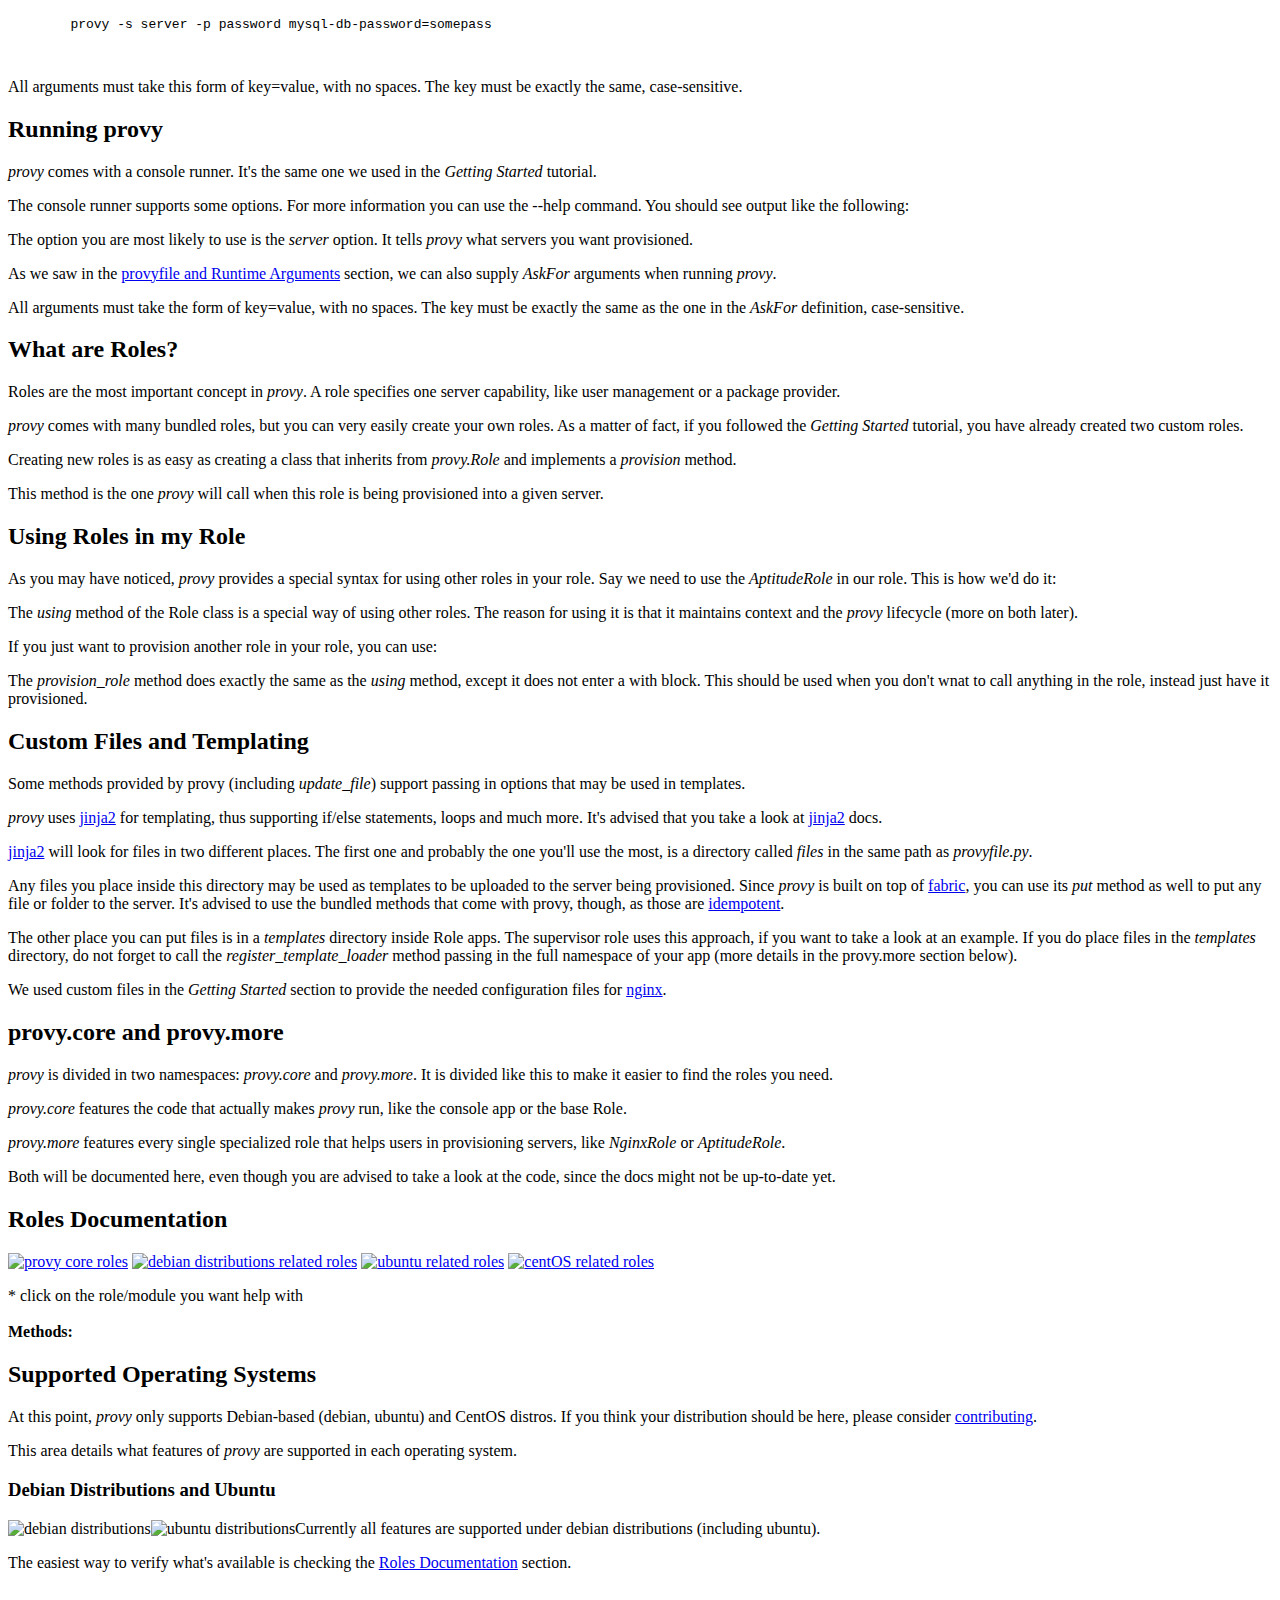
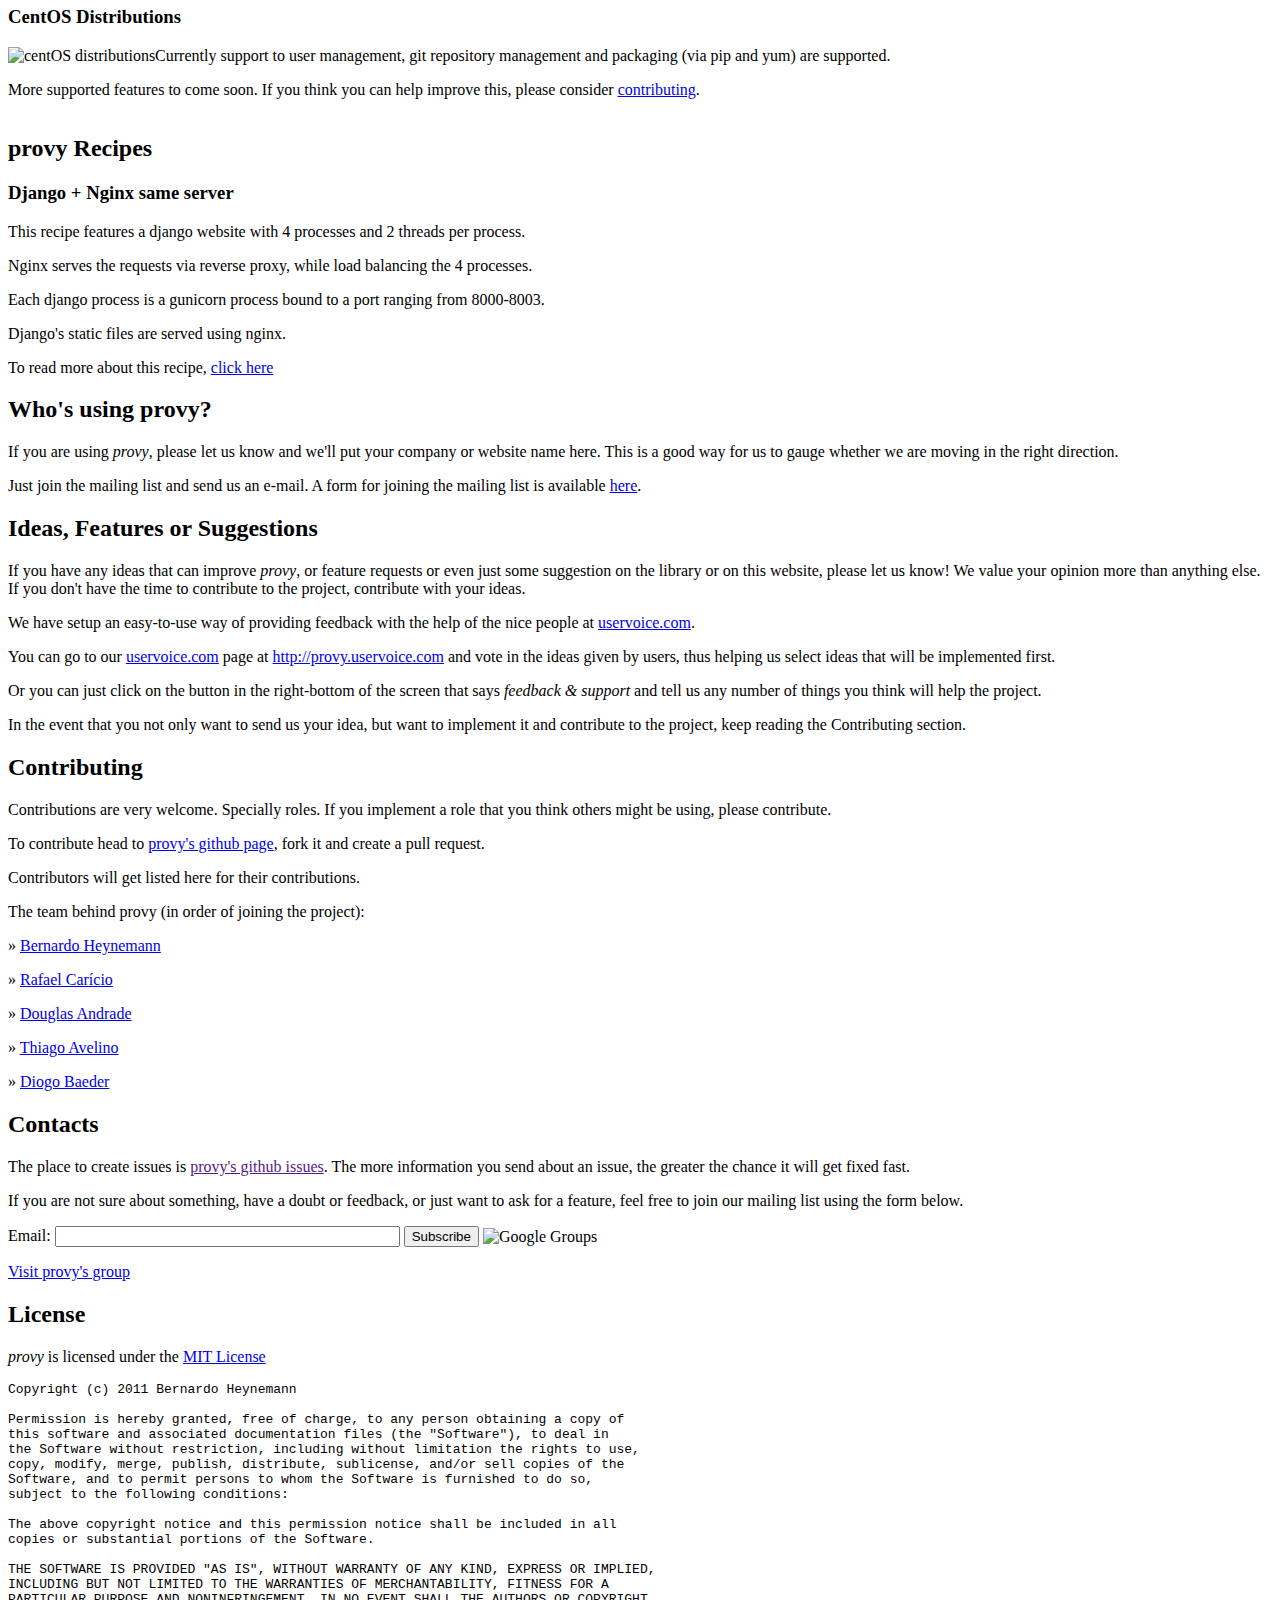
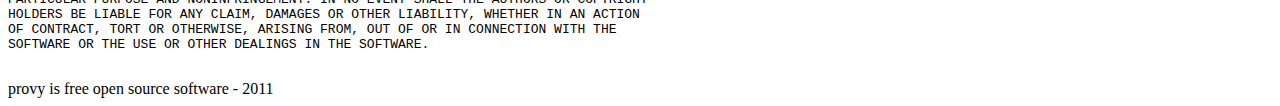
==== commit 82d918fa: "resolving conflict" ====
--- a/index.html
+++ b/index.html
@@ -101,7 +101,7 @@
                 <p>We'll draw from this concept the part of preparing and
                 equipping.</p>
                 <p><em>provy</em> is a infrastructure provisioning automation tool.
-                It's main goal is making it easy to create highly-scalable
+                Its main goal is making it easy to create highly-scalable
                 architectures with simple scripts.</p>
                 <p><em>provy</em> stands on the shoulder of giants! <a
                     href="http://fabfile.org" title="Fabric is a Python library and command-line tool for streamlining the use of SSH for application deployment or systems administration tasks">fabric</a> for the networking part and <a
@@ -110,7 +110,7 @@
 
                 <p>A very simple, yet working example of a valid <em>provyfile.py</em>:</p>
             </div>
-            <script src="https://gist.github.com/1061912.js?file=simples-provyfile.py"></script>
+            <script src="https://gist.github.com/4541830.js?file=simples-provyfile.py"></script>
 
             <a name="installing"></a>
             <h2 class="title">Installing provy</h2>
@@ -154,7 +154,7 @@
 
             <p><em>provy</em> is <a
                 href="http://en.wikipedia.org/wiki/Free_and_open_source_software">FOSS</a>
-            and you can find it's source code at <a href="https://github.com/heynemann/provy">its github page</a>.</p>
+            and you can find its source code at <a href="https://github.com/heynemann/provy">its github page</a>.</p>
 
             <a name="getting-started"></a>
             <h2 class="title">Getting started</h2>
@@ -179,13 +179,13 @@
 
             <p>Create a file called <em>website.py</em> at some
             directory with this contents:</p>
-            <script src="https://gist.github.com/1061912.js?file=website.py"></script>
+            <script src="https://gist.github.com/4541830.js?file=website.py"></script>
 
             <p>Yes, it is not a very involved example, but
             <em>Hello World</em> suffices for our purposes. This python
             application takes a port as command-line argument and can
             be run with:</p>
-            <script src="https://gist.github.com/1061912.js?file=running"></script>
+            <script src="https://gist.github.com/4541830.js?file=running"></script>
 
             <h3>The servers</h3>
             <p>Ok, now that we have a functioning application,
@@ -196,16 +196,18 @@
             of this tutorial.</p>
             <p>First make sure you have the <em>base</em> box installed. If you
             don't, use:</p>
-            <script src="https://gist.github.com/1061912.js?file=vagrant-command"></script>
+            <script src="https://gist.github.com/4541830.js?file=vagrant-command"></script>
 
             <p>In the same directory that we created the website.py
             file, type:</p>
-            <script src="https://gist.github.com/1061912.js?file=vagrant-init"></script>
+            <script src="https://gist.github.com/4541830.js?file=vagrant-init"></script>
             <p>This will create a file called VagrantFile. This is the file
             that configures our <a href="http://vagrantup.com/">Vagrant</a>
             instances. Open it up in your editor of choice and change it to
             read:</p>
+
             <script src="https://gist.github.com/4505288.js?file=VagrantFile"></script>
+
             <p>Ok, now when we run vagrant we'll have two servers up:
             33.33.33.33 and 33.33.33.34. The first one will be our front-end
                server and the latter our back-end server.</p>
@@ -218,7 +220,7 @@
             <p>The first thing we'll do in this file is importing the <em>provy</em>
             classes we'll use. We'll also define <em>FrontEnd</em> and
             <em>BackEnd</em> roles and assign them to our two vagrant servers.</p>
-            <script src="https://gist.github.com/1061912.js?file=provyfile.py"></script>
+            <script src="https://gist.github.com/4541830.js?file=provyfile.py"></script>
 
             <p>Even though our script does not actually provision anything yet,
             let's stop to see some interesting points of it.</p>
@@ -233,14 +235,14 @@
             what roles does it have.</p>
 
             <p>We can run this script (even if it won't do anything) with:</p>
-            <script src="https://gist.github.com/1061912.js?file=running-provy-file"></script>
+            <script src="https://gist.github.com/4541830.js?file=running-provy-file"></script>
 
             <h3>Provisioning the back-end server</h3>
             <p>Let's start working in our back-end server, since our front-end
             server depends on it to run.</p>
             <p>First we'll make sure we are running our app under our own user
             and not root:</p>
-            <script src="https://gist.github.com/1061912.js?file=provyfile2.py"></script>
+            <script src="https://gist.github.com/4541830.js?file=provyfile2.py"></script>
 
             <p>Then we'll need to copy the <em>website.py</em> file to the
             server. <em>provy</em> can easily copy files to the servers, as
@@ -248,6 +250,7 @@
             named <em>files</em> in the same directory as <em>provyfile.py</em>.</p>
 
             <p>Now we can easily copy it to the <em>/home/frontend</em> directory:</p>
+
             <script src="https://gist.github.com/4505288.js?file=provyfile3.py"></script>
 
             <p>The <em>update_file</em> method tells provy to compare the
@@ -257,6 +260,7 @@
             <p>Next we must make sure <a
                 href="http://tornadoweb.org">Tornado</a> is installed.
             <em>provy</em> already comes with a role that does that:</p>
+
             <script src="https://gist.github.com/4547217.js?file=provyfile4.py"></script>
 
             <p>Now all we have to do is instruct supervisor to run four
@@ -271,15 +275,17 @@
             and our website's site. Following what <a
                 href="http://tornadoweb.org">Tornado</a>'s documentation
             instructs, these are good templates:</p>
-            <script src="https://gist.github.com/1061953.js?file=nginx.conf"></script>
-            <script src="https://gist.github.com/1061953.js?file=website"></script>
+            <script src="https://gist.github.com/4541881.js?file=nginx.conf"></script>
+            <script src="https://gist.github.com/4541881.js?file=website"></script>
 
             <p>Save them as <em>files/nginx.conf</em> and
             <em>files/website</em>, respectively.</p>
 
             <p>Now all that's left is making sure that <em>provy</em>
             configures our front-end server:</p>
+
             <script src="https://gist.github.com/4547217.js?file=provyfile6.py"></script>
+
             <p>See how we passed the user name as an option to the
             <em>nginx.conf</em> template? <em>provy</em> allows this kind of
             template interaction in many places. For more information, check the
@@ -288,7 +294,7 @@
             <h3>Running and verifying it works</h3>
             <p>We can now fire our brand new infrastructure and check that the
             website is working:</p>
-            <script src="https://gist.github.com/1061953.js?file=running%20the%20website"></script>
+            <script src="https://gist.github.com/4541881.js?file=running%20the%20website"></script>
             <p>After these 3 commands finished running (it might take a long
             time depending on your connection speed), you should see <em>Hello
             World</em> as the result of the curl command.</p>
@@ -308,8 +314,8 @@
             <p>Last but not least, you describe your servers and how they relate to roles. This brings us to the <em>AskFor</em> parameter (<em>provy.core.AskFor</em>). This class allows you to specify that a given option for a given server should be filled at runtime, either by passing in the command line or by asking the user doing the provisioning.</p>
             <p><em>AskFor</em> takes two arguments: <em>key</em> and <em>question</em>. The <em>key</em> argument is needed to allow passing the argument when running provy (more on that in the next section). The <em>question</em> is used when <em>provy</em> asks the user running it for the parameter.</p>
             <p><em>AskFor</em> is really useful for sensitive data such as passwords. You don't want to expose this data in your provyfile in plain text. You just use an <em>AskFor</em> parameter for it and supply the information at runtime. Let's look at a sample of AskFor usage.</p>
-            <script src="https://gist.github.com/1061953.js?file=askfor.py"></script>
-            <p>This parameter can be supplied twofold: if you don't specify it in the console when calling <em>provy</em>, you will be asked for it. If you need to specify it in the console, just use it's key like this:</p>
+            <script src="https://gist.github.com/4541881.js?file=askfor.py"></script>
+            <p>This parameter can be supplied twofold: if you don't specify it in the console when calling <em>provy</em>, you will be asked for it. If you need to specify it in the console, just use its key like this:</p>
             <pre>
                 <code>
         provy -s server -p password mysql-db-password=somepass
@@ -324,7 +330,7 @@
             <p>The console runner supports some options. For more information
             you can use the --help command. You should see output like the
             following:</p>
-            <script src="https://gist.github.com/1061953.js?file=provy-help"></script>
+            <script src="https://gist.github.com/4541881.js?file=provy-help"></script>
             <p>The option you are most likely to use is the <em>server</em>
             option. It tells <em>provy</em> what servers you want provisioned.</p>
             <p>As we saw in the <a href="#runtime-arguments">provyfile and Runtime Arguments</a> section, we can also supply <em>AskFor</em> arguments when running <em>provy</em>.</p>
@@ -349,13 +355,13 @@
             <p>As you may have noticed, <em>provy</em> provides a special
             syntax for using other roles in your role. Say we need to use the
             <em>AptitudeRole</em> in our role. This is how we'd do it:</p>
-            <script src="https://gist.github.com/1061953.js?file=using-roles.py"></script>
+            <script src="https://gist.github.com/4541881.js?file=using-roles.py"></script>
             <p>The <em>using</em> method of the Role class is a special way of
             using other roles. The reason for using it is that it maintains
             context and the <em>provy</em> lifecycle (more on both later).</p>
             <p>If you just want to provision another role in your role, you can
             use:</p>
-            <script src="https://gist.github.com/1061953.js?file=using-roles-2.py"></script>
+            <script src="https://gist.github.com/4541881.js?file=using-roles-2.py"></script>
             <p>The <em>provision_role</em> method does exactly the same as the
             <em>using</em> method, except it does not enter a with block. This
             should be used when you don't wnat to call anything in the role,
@@ -378,7 +384,7 @@
                 is a directory called <em>files</em> in the same path as <em>provyfile.py</em>.</p>
             <p>Any files you place inside this directory may be used as templates to be uploaded to the server
             being provisioned. Since <em>provy</em> is built on top of <a
-                href="http://fabfile.org" title="Fabric is a Python library and command-line tool for streamlining the use of SSH for application deployment or systems administration tasks">fabric</a>, you can use it's <em>put</em> method as well to put any file or folder to the server. It's advised to use the bundled methods that come with provy, though, as those are <a href="http://en.wikipedia.org/wiki/Idempotence">idempotent</a>.</p>
+                href="http://fabfile.org" title="Fabric is a Python library and command-line tool for streamlining the use of SSH for application deployment or systems administration tasks">fabric</a>, you can use its <em>put</em> method as well to put any file or folder to the server. It's advised to use the bundled methods that come with provy, though, as those are <a href="http://en.wikipedia.org/wiki/Idempotence">idempotent</a>.</p>
             <p>The other place you can put files is in a <em>templates</em> directory inside Role apps. The supervisor role uses this approach, if you want to take a look at an example. If you do place files in the <em>templates</em> directory, do not forget to call the <em>register_template_loader</em> method passing in the full namespace of your app (more details in the provy.more section below).</p>
             <p>We used custom files in the <em>Getting Started</em> section to provide the needed configuration files for <a href="http://www.nginx.org">nginx</a>.</p>
             <a name="core-and-more"></a>
